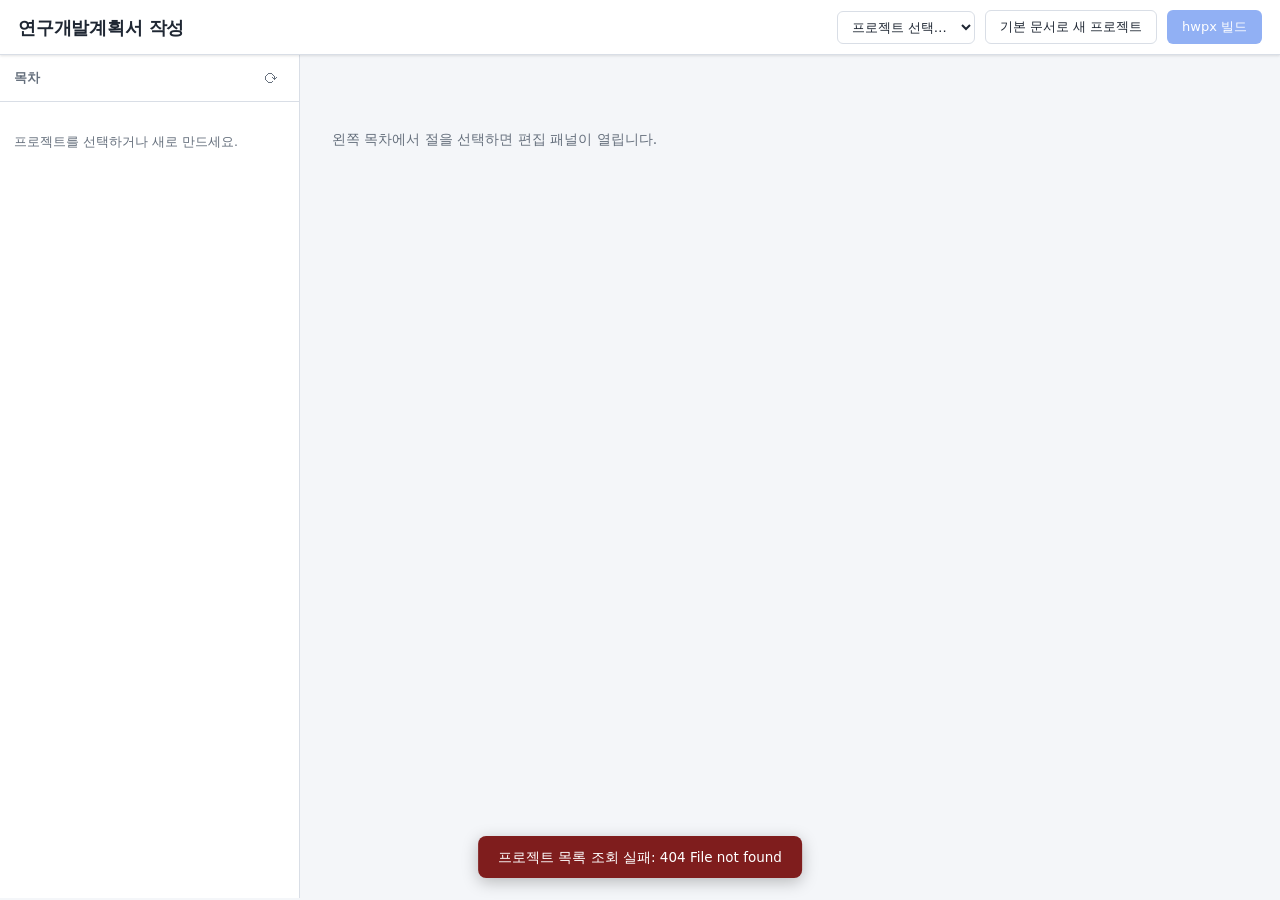
==== webapp/frontend/index.html @ be849ed9 "Add Excel-like table grid input for budget chapter (8장) → HWPX tables The 입력(input) tab now shows an" ====
<!DOCTYPE html>
<html lang="ko">
<head>
  <meta charset="utf-8" />
  <meta name="viewport" content="width=device-width, initial-scale=1" />
  <title>연구개발계획서 작성 웹서비스</title>
  <link rel="stylesheet" href="styles.css" />
</head>
<body>
  <!-- 상단바 -->
  <header class="topbar">
    <div class="topbar-left">
      <h1 class="app-title">연구개발계획서 작성</h1>
    </div>
    <div class="topbar-right">
      <select id="project-select" class="select" title="프로젝트 선택">
        <option value="">프로젝트 선택…</option>
      </select>
      <button id="btn-new-project" class="btn btn-secondary">기본 문서로 새 프로젝트</button>
      <button id="btn-build" class="btn btn-primary" disabled>hwpx 빌드</button>
      <span id="build-links" class="build-links hidden">
        <a id="link-download" class="link" href="#" target="_blank" rel="noopener">⬇ hwpx 다운로드</a>
        <a id="link-preview" class="link" href="#" target="_blank" rel="noopener">📄 PDF 미리보기</a>
      </span>
    </div>
  </header>

  <!-- 본문 2열 -->
  <main class="layout">
    <!-- 좌: 트리 -->
    <aside class="col-left" id="col-left">
      <div class="col-header">
        <span>목차</span>
        <button id="btn-tree-refresh" class="btn-icon" title="새로고침">⟳</button>
      </div>
      <nav id="tree" class="tree" aria-label="문서 목차">
        <p class="placeholder">프로젝트를 선택하거나 새로 만드세요.</p>
      </nav>
    </aside>

    <!-- 우: 편집 패널 -->
    <section class="col-right" id="col-right">
      <div id="node-empty" class="empty-state">
        <p>왼쪽 목차에서 절을 선택하면 편집 패널이 열립니다.</p>
      </div>

      <div id="node-view" class="node-view hidden">
        <div class="node-head">
          <div class="node-head-main">
            <h2 id="node-title" class="node-title"></h2>
            <span id="node-meta" class="node-meta"></span>
          </div>
          <button id="btn-reg-pdf" class="btn btn-secondary btn-reg"
                  title="이 절을 작성할 때 적용할 규정(서식 ※작성요령·골격·문체·공통원칙·체크리스트)을 PDF 로 엽니다. 부록에 원본 확인 경로가 있습니다.">
            📕 작성 규정 PDF
          </button>
        </div>

        <div id="guidelines-box" class="guidelines-box hidden">
          <div class="guidelines-title">※ 작성요령</div>
          <ul id="guidelines-list"></ul>
        </div>

        <!-- 탭 -->
        <div class="tabs" role="tablist">
          <button class="tab active" data-tab="template" role="tab">① 양식 템플릿</button>
          <button class="tab" data-tab="prompts" role="tab">② 작성 프롬프트</button>
          <button class="tab" data-tab="input" role="tab">③ 입력</button>
          <button class="tab" data-tab="convert" role="tab">④ 변환</button>
        </div>

        <!-- 1. 양식 템플릿 -->
        <div class="panel active" data-panel="template">
          <label class="field-label" for="template-text">양식 템플릿 (template.yaml)</label>
          <textarea id="template-text" class="mono" rows="14" spellcheck="false"
                    placeholder="번호/마커 규칙과 표 양식(YAML)"></textarea>
          <div class="row gap">
            <input id="template-desc" class="input grow" type="text"
                   placeholder="AI 양식 생성 설명 (예: 1., 1.1 번호식 + 표 헤더 ■)" />
            <button id="btn-template-generate" class="btn btn-secondary">AI로 양식 생성</button>
            <button id="btn-template-save" class="btn btn-primary">저장</button>
          </div>
        </div>

        <!-- 2. 작성 프롬프트 -->
        <div class="panel" data-panel="prompts">
          <div class="preset-bar">
            <span id="preset-origin" class="preset-origin"></span>
            <button id="btn-preset-load" class="btn btn-ghost"
                    title="참조 3개 사업계획서(rnd-write-*) 문체·구성으로 채웁니다">
              참조 문체 프리셋 불러오기
            </button>
          </div>
          <label class="field-label" for="prompt-style">문체 스타일 (style)</label>
          <textarea id="prompt-style" rows="6"
                    placeholder="개조식·정량표기 등 문체 지침"></textarea>
          <label class="field-label" for="prompt-structure">구성 (structure)</label>
          <textarea id="prompt-structure" rows="8"
                    placeholder="구성/전개 순서 지침"></textarea>
          <div class="row">
            <button id="btn-prompts-save" class="btn btn-primary">저장</button>
          </div>
        </div>

        <!-- 3. 입력 -->
        <div class="panel" data-panel="input">
          <!-- 표 중심 절(예 8장): 엑셀형 그리드 입력 → 최종 hwpx 표로 반영 -->
          <div id="tables-editor" class="tables-editor" hidden>
            <div class="tables-bar">
              <span class="tables-title">📊 표 입력 (엑셀형) — 저장 후 [hwpx 빌드] 하면 표로 반영됩니다</span>
              <span class="tables-actions">
                <button id="btn-tables-save" class="btn btn-primary">표 저장</button>
                <a id="btn-tables-xlsx" class="btn btn-secondary" href="#" download>엑셀 내려받기</a>
                <label class="btn btn-secondary" for="tables-xlsx-file" style="margin:0">엑셀 올리기
                  <input type="file" id="tables-xlsx-file" accept=".xlsx" hidden />
                </label>
              </span>
            </div>
            <div id="tables-grids" class="tables-grids"></div>
            <hr class="tables-sep" />
          </div>
          <label class="field-label" for="input-text">사용자 원문 입력</label>
          <textarea id="input-text" rows="14"
                    placeholder="변환할 원문을 입력하세요. 아래 채팅으로 AI에게 작성을 맡길 수도 있습니다."></textarea>
          <div class="row">
            <button id="btn-input-save" class="btn btn-primary">저장</button>
            <span class="hint">아래 채팅에서 지시하면 이 칸의 본문을 AI가 다시 씁니다.</span>
          </div>

          <!-- 작성 채팅 (Claude) -->
          <div class="chat-box">
            <div class="chat-head">
              <span>AI와 대화하며 작성</span>
              <button id="btn-chat-clear" class="btn-icon" title="대화 초기화">🗑</button>
            </div>
            <div id="chat-log" class="chat-log">
              <p class="placeholder">양식·작성요령·문체를 참고해 위 본문을 대신 써 드립니다. 재료나 수정 지시를 적어 보세요.</p>
            </div>
            <div class="chat-input-row">
              <textarea id="chat-input" rows="2"
                        placeholder="예) 우리 과제는 LCO2 탱크 단열재 국산화다. 1-1 개요를 이 양식대로 써줘. (Enter 전송 · Shift+Enter 줄바꿈)"></textarea>
              <button id="btn-chat-send" class="btn btn-primary">전송</button>
            </div>
            <label class="chat-apply">
              <input type="checkbox" id="chat-apply" checked />
              답변을 위 입력칸에 자동 반영·저장
            </label>
          </div>
        </div>

        <!-- 4. 변환 -->
        <div class="panel" data-panel="convert">
          <div class="row">
            <button id="btn-convert" class="btn btn-primary">변환 실행</button>
            <span class="hint">입력을 양식·문체로 변환해 YAML에 반영합니다.</span>
          </div>
          <div id="convert-result" class="convert-result">
            <p class="placeholder">아직 변환 결과가 없습니다.</p>
          </div>
        </div>
      </div>
    </section>
  </main>

  <!-- 토스트 -->
  <div id="toast" class="toast hidden"></div>

  <script src="app.js"></script>
</body>
</html>
---- webapp/frontend/styles.css ----
:root {
  --bg: #f4f6f9;
  --surface: #ffffff;
  --surface-2: #f0f3f7;
  --border: #d9dee6;
  --text: #1f2733;
  --text-muted: #66707d;
  --primary: #2563eb;
  --primary-hover: #1d4ed8;
  --primary-fg: #ffffff;
  --accent: #b45309;
  --chapter: #0f766e;
  --chapter-bg: #edf6f5;
  --chapter-bg-hover: #e0eeec;
  --guide-bg: #fff7e6;
  --guide-border: #f0c67a;
  --ok: #15803d;
  --err: #b91c1c;
  --shadow: 0 1px 3px rgba(0, 0, 0, .08), 0 1px 2px rgba(0, 0, 0, .04);
  --radius: 8px;
  --font: "Malgun Gothic", "맑은 고딕", "Segoe UI", system-ui, sans-serif;
  --mono: "Consolas", "D2Coding", "Courier New", monospace;
}

* { box-sizing: border-box; }

html, body {
  margin: 0;
  height: 100%;
  background: var(--bg);
  color: var(--text);
  font-family: var(--font);
  font-size: 14px;
  line-height: 1.5;
}

/* ---------- 상단바 ---------- */
.topbar {
  display: flex;
  align-items: center;
  justify-content: space-between;
  gap: 16px;
  padding: 10px 18px;
  background: var(--surface);
  border-bottom: 1px solid var(--border);
  box-shadow: var(--shadow);
  position: sticky;
  top: 0;
  z-index: 20;
  flex-wrap: wrap;
}
.app-title {
  margin: 0;
  font-size: 18px;
  font-weight: 700;
  letter-spacing: -.2px;
}
.topbar-right {
  display: flex;
  align-items: center;
  gap: 10px;
  flex-wrap: wrap;
}
.build-links { display: inline-flex; gap: 14px; align-items: center; }

/* ---------- 버튼 / 입력 ---------- */
.btn {
  font-family: inherit;
  font-size: 13px;
  padding: 7px 14px;
  border-radius: 6px;
  border: 1px solid transparent;
  cursor: pointer;
  white-space: nowrap;
  transition: background .12s, border-color .12s, opacity .12s;
}
.btn:disabled { opacity: .5; cursor: not-allowed; }
.btn-primary { background: var(--primary); color: var(--primary-fg); }
.btn-primary:not(:disabled):hover { background: var(--primary-hover); }
.btn-secondary {
  background: var(--surface);
  color: var(--text);
  border-color: var(--border);
}
.btn-secondary:not(:disabled):hover { background: var(--surface-2); }
.btn-icon {
  background: none;
  border: none;
  cursor: pointer;
  font-size: 16px;
  color: var(--text-muted);
  padding: 2px 6px;
  border-radius: 4px;
}
.btn-icon:hover { background: var(--surface-2); color: var(--text); }

.select, .input {
  font-family: inherit;
  font-size: 13px;
  padding: 7px 10px;
  border: 1px solid var(--border);
  border-radius: 6px;
  background: var(--surface);
  color: var(--text);
}
.input.grow { flex: 1 1 auto; min-width: 120px; }

.link {
  color: var(--primary);
  text-decoration: none;
  font-size: 13px;
  font-weight: 600;
}
.link:hover { text-decoration: underline; }

/* ---------- 레이아웃 2열 ---------- */
.layout {
  display: grid;
  grid-template-columns: 300px 1fr;
  gap: 0;
  height: calc(100vh - 57px);
  min-height: 0;
}
.col-left {
  background: var(--surface);
  border-right: 1px solid var(--border);
  overflow-y: auto;
  min-height: 0;
}
.col-right {
  overflow-y: auto;
  padding: 20px 24px;
  min-height: 0;
}

.col-header {
  display: flex;
  align-items: center;
  justify-content: space-between;
  padding: 12px 14px;
  font-weight: 700;
  font-size: 13px;
  color: var(--text-muted);
  border-bottom: 1px solid var(--border);
  position: sticky;
  top: 0;
  background: var(--surface);
  z-index: 1;
}

/* ---------- 트리 ---------- */
.tree { padding: 6px 0; }
.placeholder, .hint {
  color: var(--text-muted);
  font-size: 12.5px;
}
.placeholder { padding: 12px 14px; }
.hint { align-self: center; }

.tree-chapter { border-bottom: 1px solid var(--surface-2); }
.tree-chapter-head {
  display: flex;
  align-items: center;
  gap: 8px;
  padding: 8px 12px;
  cursor: pointer;
  font-weight: 600;
  user-select: none;
  /* 최상위(장) 메뉴는 하위 절과 색을 달리해 계층을 구분한다 */
  background: var(--chapter-bg);
  color: var(--chapter);
  border-left: 3px solid var(--chapter);
}
.tree-chapter-head:hover { background: var(--chapter-bg-hover); }
.tree-chapter-head .tree-num,
.tree-chapter-head .tree-caret { color: var(--chapter); }
.tree-caret {
  display: inline-block;
  width: 12px;
  transition: transform .15s;
  color: var(--text-muted);
  font-size: 11px;
}
.tree-chapter.collapsed .tree-caret { transform: rotate(-90deg); }
.tree-num {
  font-variant-numeric: tabular-nums;
  color: var(--primary);
  font-weight: 700;
  min-width: 26px;
}
.tree-children { display: block; }
.tree-chapter.collapsed .tree-children { display: none; }

.tree-leaf {
  display: flex;
  gap: 8px;
  padding: 7px 12px 7px 30px;
  cursor: pointer;
  font-size: 13px;
  border-left: 3px solid transparent;
}
.tree-leaf:hover { background: var(--surface-2); }
.tree-leaf.active {
  background: #e8f0fe;
  border-left-color: var(--primary);
  font-weight: 600;
}
.tree-leaf.chapter-leaf { padding-left: 12px; }
.tree-title-txt {
  overflow: hidden;
  text-overflow: ellipsis;
  white-space: nowrap;
}

/* ---------- 우측 노드 뷰 ---------- */
.empty-state, .node-view { max-width: 900px; }
.empty-state { color: var(--text-muted); padding: 40px 8px; }

.node-head {
  display: flex;
  align-items: flex-start;
  justify-content: space-between;
  gap: 12px;
  flex-wrap: wrap;
  margin-bottom: 12px;
}
.node-head-main {
  display: flex;
  align-items: baseline;
  gap: 12px;
  flex-wrap: wrap;
  min-width: 0;
}
.btn-reg { flex: none; white-space: nowrap; }
.node-title { margin: 0; font-size: 20px; font-weight: 700; }
.node-meta { color: var(--text-muted); font-size: 12.5px; }

.guidelines-box {
  background: var(--guide-bg);
  border: 1px solid var(--guide-border);
  border-radius: var(--radius);
  padding: 12px 14px;
  margin-bottom: 18px;
}
.guidelines-title {
  font-weight: 700;
  color: var(--accent);
  margin-bottom: 6px;
  font-size: 13px;
}
.guidelines-box ul { margin: 0; padding-left: 18px; }
.guidelines-box li { margin: 2px 0; font-size: 12.5px; }

/* ---------- 탭 / 패널 ---------- */
.tabs {
  display: flex;
  gap: 4px;
  border-bottom: 2px solid var(--border);
  margin-bottom: 16px;
  flex-wrap: wrap;
}
.tab {
  font-family: inherit;
  font-size: 13.5px;
  padding: 9px 14px;
  background: none;
  border: none;
  border-bottom: 2px solid transparent;
  margin-bottom: -2px;
  cursor: pointer;
  color: var(--text-muted);
  font-weight: 600;
}
.tab:hover { color: var(--text); }
.tab.active { color: var(--primary); border-bottom-color: var(--primary); }

.panel { display: none; }
.panel.active { display: block; }

.field-label {
  display: block;
  font-size: 12.5px;
  font-weight: 600;
  color: var(--text-muted);
  margin: 12px 0 6px;
}
.field-label:first-child { margin-top: 0; }

textarea {
  width: 100%;
  font-family: inherit;
  font-size: 13.5px;
  line-height: 1.55;
  padding: 10px 12px;
  border: 1px solid var(--border);
  border-radius: 6px;
  background: var(--surface);
  color: var(--text);
  resize: vertical;
}
textarea.mono { font-family: var(--mono); font-size: 13px; }
textarea:focus, .input:focus, .select:focus {
  outline: none;
  border-color: var(--primary);
  box-shadow: 0 0 0 2px rgba(37, 99, 235, .15);
}

.row { display: flex; gap: 10px; margin-top: 12px; align-items: center; flex-wrap: wrap; }

/* 참조 문체 프리셋 바 */
.preset-bar { display: flex; align-items: center; justify-content: space-between;
  gap: 10px; margin: 4px 0 12px; padding: 8px 10px; border: 1px solid var(--border, #e2e8f0);
  border-radius: 8px; background: var(--panel-2, #f8fafc); flex-wrap: wrap; }
.preset-origin { font-size: 12px; color: var(--muted, #64748b); }
.btn-ghost { background: transparent; border: 1px solid var(--accent, #2563eb);
  color: var(--accent, #2563eb); padding: 6px 12px; border-radius: 7px; cursor: pointer;
  font-size: 13px; }
.btn-ghost:hover { background: rgba(37,99,235,0.08); }
.row.gap { gap: 8px; }
.grow { flex: 1 1 auto; }

/* ---------- 작성 채팅 (입력 패널 하단) ---------- */
.chat-box {
  margin-top: 18px;
  border: 1px solid var(--border);
  border-radius: var(--radius);
  background: var(--surface);
  overflow: hidden;
}
.chat-head {
  display: flex;
  align-items: center;
  justify-content: space-between;
  padding: 8px 12px;
  font-size: 12.5px;
  font-weight: 700;
  color: var(--text-muted);
  background: var(--surface-2);
  border-bottom: 1px solid var(--border);
}
.chat-log {
  max-height: 340px;
  overflow-y: auto;
  padding: 10px 12px;
}
.chat-log .placeholder { padding: 6px 2px; }

.chat-msg {
  display: flex;
  gap: 8px;
  align-items: flex-start;
  margin-bottom: 10px;
}
.chat-role {
  flex: 0 0 auto;
  font-size: 11px;
  font-weight: 700;
  padding: 2px 7px;
  border-radius: 10px;
  margin-top: 2px;
}
.chat-user .chat-role { background: #e8f0fe; color: var(--primary); }
.chat-ai .chat-role { background: var(--chapter-bg); color: var(--chapter); }
.chat-text {
  white-space: pre-wrap;
  word-break: break-word;
  font-size: 13.5px;
  background: var(--surface-2);
  border-radius: 8px;
  padding: 7px 11px;
  flex: 1 1 auto;
}
.chat-user .chat-text { background: #eef4ff; }

.chat-input-row {
  display: flex;
  gap: 8px;
  align-items: flex-end;
  padding: 10px 12px;
  border-top: 1px solid var(--border);
}
.chat-input-row textarea { flex: 1 1 auto; }
.chat-apply {
  display: block;
  padding: 0 12px 10px;
  font-size: 12px;
  color: var(--text-muted);
}
.chat-apply input { vertical-align: -1px; margin-right: 4px; }

/* ---------- 변환 결과 ---------- */
.convert-result { margin-top: 16px; }
.diff-row {
  border: 1px solid var(--border);
  border-radius: 6px;
  margin-bottom: 10px;
  overflow: hidden;
  background: var(--surface);
}
.diff-path {
  font-family: var(--mono);
  font-size: 11.5px;
  color: var(--text-muted);
  background: var(--surface-2);
  padding: 4px 10px;
  border-bottom: 1px solid var(--border);
}
.diff-cols { display: grid; grid-template-columns: 1fr 1fr; }
.diff-cell { padding: 8px 12px; font-size: 13px; white-space: pre-wrap; word-break: break-word; }
.diff-before { color: var(--text-muted); border-right: 1px solid var(--border); }
.diff-after { color: var(--text); }
.diff-label {
  display: block;
  font-size: 10.5px;
  font-weight: 700;
  text-transform: uppercase;
  letter-spacing: .04em;
  margin-bottom: 3px;
}
.diff-before .diff-label { color: var(--err); }
.diff-after .diff-label { color: var(--ok); }
.diff-marker {
  font-family: var(--mono);
  color: var(--accent);
  font-weight: 700;
  margin-right: 4px;
}

/* ---------- 토스트 ---------- */
.toast {
  position: fixed;
  bottom: 22px;
  left: 50%;
  transform: translateX(-50%) translateY(10px);
  background: #1f2733;
  color: #fff;
  padding: 11px 20px;
  border-radius: 8px;
  font-size: 13.5px;
  box-shadow: 0 4px 16px rgba(0, 0, 0, .25);
  opacity: 0;
  transition: opacity .2s, transform .2s;
  z-index: 50;
  max-width: 90vw;
}
.toast.show { opacity: 1; transform: translateX(-50%) translateY(0); }
.toast.ok { background: #14532d; }
.toast.err { background: #7f1d1d; }

.hidden { display: none !important; }

/* ---------- 반응형 ---------- */
@media (max-width: 800px) {
  .layout {
    grid-template-columns: 1fr;
    height: auto;
  }
  .col-left {
    border-right: none;
    border-bottom: 1px solid var(--border);
    max-height: 40vh;
  }
  .col-right { padding: 16px; }
  .diff-cols { grid-template-columns: 1fr; }
  .diff-before { border-right: none; border-bottom: 1px solid var(--border); }
  .topbar { gap: 8px; }
  .app-title { font-size: 16px; }
}

/* ---------- 표(엑셀형 그리드) 입력 ---------- */
.tables-editor { margin-bottom: 6px; }
.tables-bar {
  display: flex; align-items: center; justify-content: space-between;
  gap: 10px; flex-wrap: wrap; margin-bottom: 8px;
}
.tables-title { font-size: 12.5px; font-weight: 600; color: var(--chapter); }
.tables-actions { display: inline-flex; gap: 8px; align-items: center; }
.tables-actions .btn { padding: 5px 11px; font-size: 12.5px; }
.tables-grids { display: flex; flex-direction: column; gap: 16px; }
.grid-cap { font-size: 12px; color: var(--text-muted); font-weight: 600; margin-bottom: -6px; }
.grid-scroll { overflow-x: auto; border: 1px solid var(--border); border-radius: 6px; }
table.xls-grid {
  border-collapse: collapse; font-size: 12.5px; min-width: 100%;
  background: var(--surface);
}
table.xls-grid td {
  border: 1px solid #d5dbe4; padding: 4px 7px; min-width: 64px;
  vertical-align: top; white-space: pre-wrap; line-height: 1.4;
}
table.xls-grid td:focus {
  outline: 2px solid var(--primary); outline-offset: -2px;
  background: #f0f6ff;
}
table.xls-grid td.hd { background: var(--chapter-bg); font-weight: 700; text-align: center; }
table.xls-grid td.empty { background: #fafbfc; }
.tables-sep { border: none; border-top: 1px dashed var(--border); margin: 16px 0 12px; }
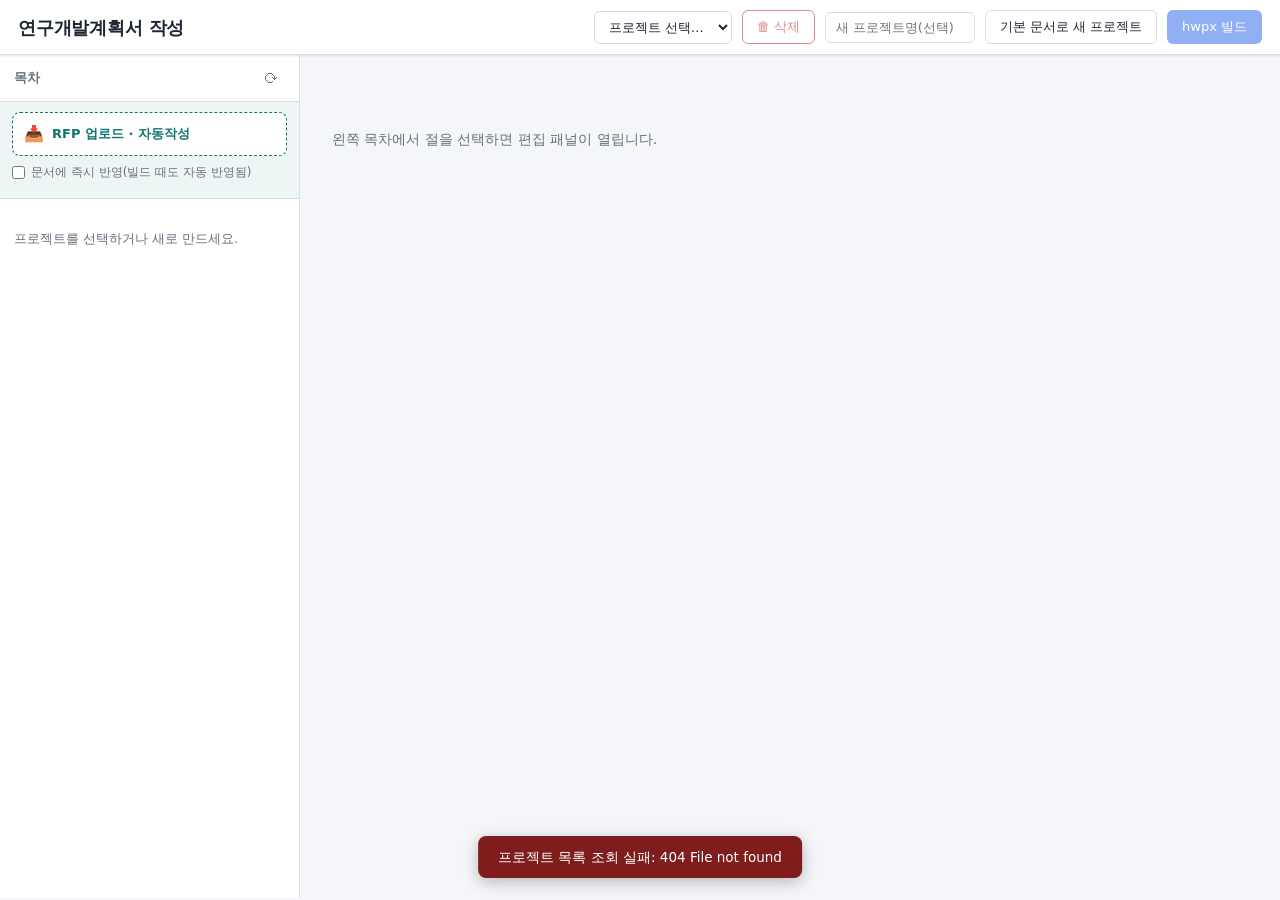
==== commit 91302d82: "Add RFP-driven autofill + HWPX formatting/table post-processing to webapp RFP 자동작성 - 좌측 RFP(.pdf/.hw" ====
--- a/webapp/frontend/index.html
+++ b/webapp/frontend/index.html
@@ -16,6 +16,9 @@
       <select id="project-select" class="select" title="프로젝트 선택">
         <option value="">프로젝트 선택…</option>
       </select>
+      <button id="btn-del-project" class="btn btn-danger" title="선택한 프로젝트와 관련 파일을 모두 삭제합니다" disabled>🗑 삭제</button>
+      <input id="project-name" class="input project-name" type="text" maxlength="60"
+             placeholder="새 프로젝트명(선택)" title="새 프로젝트 이름 — 비우면 문서명으로 저장됩니다" />
       <button id="btn-new-project" class="btn btn-secondary">기본 문서로 새 프로젝트</button>
       <button id="btn-build" class="btn btn-primary" disabled>hwpx 빌드</button>
       <span id="build-links" class="build-links hidden">
@@ -33,6 +36,22 @@
         <span>목차</span>
         <button id="btn-tree-refresh" class="btn-icon" title="새로고침">⟳</button>
       </div>
+
+      <!-- RFP 업로드 → 자동작성 -->
+      <div class="rfp-box">
+        <label class="rfp-btn" for="rfp-file"
+               title="RFP(공고·제안요청서) 한글/PDF 를 올리면 1.1·1.2·2.1·2.2·4.1·4.2·5.1·5.2·5.3·5.5 절을 읽고, 인터넷 조사(시장·기술·표준·정책 수치)를 반영해 자동 작성합니다">
+          <span class="rfp-ico">📥</span>
+          <span class="rfp-label">RFP 업로드 · 자동작성</span>
+          <input type="file" id="rfp-file" accept=".hwp,.hwpx,.pdf" hidden />
+        </label>
+        <label class="rfp-apply" title="체크하면 자동작성분을 문서(YAML)에 즉시 반영해 절별 ④ 변환 결과로도 볼 수 있습니다. 미체크여도 [hwpx 빌드] 시 입력한 절이 자동 반영됩니다.">
+          <input type="checkbox" id="rfp-apply" />
+          <span>문서에 즉시 반영(빌드 때도 자동 반영됨)</span>
+        </label>
+        <div id="rfp-status" class="rfp-status"></div>
+      </div>
+
       <nav id="tree" class="tree" aria-label="문서 목차">
         <p class="placeholder">프로젝트를 선택하거나 새로 만드세요.</p>
       </nav>
@@ -152,7 +171,8 @@
         <div class="panel" data-panel="convert">
           <div class="row">
             <button id="btn-convert" class="btn btn-primary">변환 실행</button>
-            <span class="hint">입력을 양식·문체로 변환해 YAML에 반영합니다.</span>
+            <button id="btn-convert-hwpx" class="btn btn-secondary" title="현재 YAML 상태(이 절 변환분 포함)를 HWPX 문서로 변환해 다운로드">⬇ HWPX 변환·다운로드</button>
+            <span class="hint">변환 실행은 YAML에 반영 · HWPX는 현재 YAML로 문서를 만들어 내려받습니다.</span>
           </div>
           <div id="convert-result" class="convert-result">
             <p class="placeholder">아직 변환 결과가 없습니다.</p>
--- a/webapp/frontend/styles.css
+++ b/webapp/frontend/styles.css
@@ -83,6 +83,12 @@
   border-color: var(--border);
 }
 .btn-secondary:not(:disabled):hover { background: var(--surface-2); }
+.btn-danger {
+  background: var(--surface);
+  color: var(--err);
+  border-color: var(--err);
+}
+.btn-danger:not(:disabled):hover { background: #fdecec; }
 .btn-icon {
   background: none;
   border: none;
@@ -104,6 +110,7 @@
   color: var(--text);
 }
 .input.grow { flex: 1 1 auto; min-width: 120px; }
+.input.project-name { width: 150px; }
 
 .link {
   color: var(--primary);
@@ -148,6 +155,55 @@
   z-index: 1;
 }
 
+/* ---------- RFP 업로드 → 자동작성 ---------- */
+.rfp-box {
+  padding: 10px 12px;
+  border-bottom: 1px solid var(--border);
+  background: var(--chapter-bg);
+  display: flex;
+  flex-direction: column;
+  gap: 7px;
+}
+.rfp-btn {
+  display: flex;
+  align-items: center;
+  gap: 8px;
+  padding: 9px 11px;
+  border: 1px dashed var(--chapter);
+  border-radius: var(--radius);
+  background: var(--surface);
+  color: var(--chapter);
+  font-weight: 700;
+  font-size: 13px;
+  cursor: pointer;
+  transition: background .12s, box-shadow .12s;
+}
+.rfp-btn:hover { background: var(--chapter-bg-hover); box-shadow: var(--shadow); }
+.rfp-btn.disabled { opacity: .55; cursor: progress; pointer-events: none; }
+.rfp-ico { font-size: 16px; }
+.rfp-label { flex: 1; }
+.rfp-apply {
+  display: flex;
+  align-items: center;
+  gap: 6px;
+  font-size: 12px;
+  color: var(--text-muted);
+  cursor: pointer;
+}
+.rfp-apply input { margin: 0; }
+.rfp-status {
+  font-size: 12px;
+  line-height: 1.45;
+  color: var(--text-muted);
+  word-break: break-word;
+}
+.rfp-status.hidden { display: none; }
+.rfp-status.busy { color: var(--accent); }
+.rfp-status.busy::before { content: "⏳ "; }
+.rfp-status.ok { color: var(--ok); }
+.rfp-status.warn { color: var(--accent); }
+.rfp-status.err { color: var(--err); }
+
 /* ---------- 트리 ---------- */
 .tree { padding: 6px 0; }
 .placeholder, .hint {
@@ -209,6 +265,21 @@
 .tree-title-txt {
   overflow: hidden;
   text-overflow: ellipsis;
+  white-space: nowrap;
+  flex: 1;
+}
+.tree-leaf.filled { background: var(--chapter-bg); }
+.tree-leaf.filled:hover { background: var(--chapter-bg-hover); }
+.tree-badge {
+  flex: none;
+  font-size: 10.5px;
+  font-weight: 700;
+  color: var(--chapter);
+  background: #fff;
+  border: 1px solid var(--chapter);
+  border-radius: 10px;
+  padding: 0 6px;
+  line-height: 16px;
   white-space: nowrap;
 }
 
@@ -494,3 +565,10 @@
 table.xls-grid td.hd { background: var(--chapter-bg); font-weight: 700; text-align: center; }
 table.xls-grid td.empty { background: #fafbfc; }
 .tables-sep { border: none; border-top: 1px dashed var(--border); margin: 16px 0 12px; }
+
+/* 그리드 툴바 / 수식 셀 */
+.grid-cap { display: flex; align-items: center; justify-content: space-between; gap: 10px; flex-wrap: wrap; }
+.grid-ops { display: inline-flex; gap: 5px; }
+.grid-op { padding: 3px 9px !important; font-size: 12px !important; }
+table.xls-grid td.has-formula { background: #f3f9f1; color: #15803d; font-weight: 600; }
+table.xls-grid td.has-formula::after { content: " ƒ"; font-size: 9px; color: #86b986; }
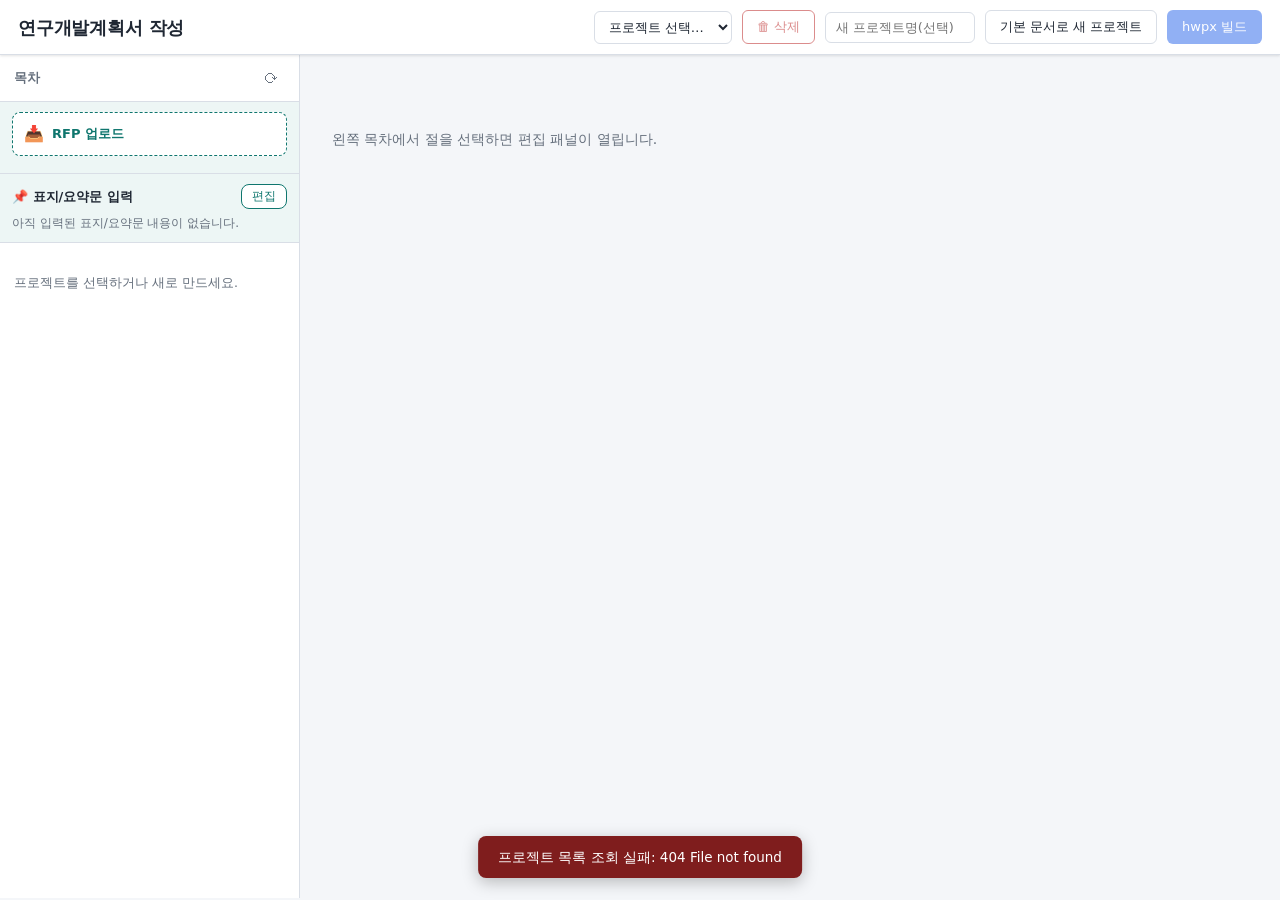
==== commit c0d3b65e: "webapp: 표지/요약문 입력 + 문서 표 자동채움(doc_fill), 8장 연구개발비 비목표 축적된 웹앱 작업 일습을 커밋한다. 핵심:  - 표지·요약문 구조화 입력(모달) +" ====
--- a/webapp/frontend/index.html
+++ b/webapp/frontend/index.html
@@ -4,7 +4,7 @@
   <meta charset="utf-8" />
   <meta name="viewport" content="width=device-width, initial-scale=1" />
   <title>연구개발계획서 작성 웹서비스</title>
-  <link rel="stylesheet" href="styles.css" />
+  <link rel="stylesheet" href="styles.css?v=20260810d" />
 </head>
 <body>
   <!-- 상단바 -->
@@ -37,19 +37,26 @@
         <button id="btn-tree-refresh" class="btn-icon" title="새로고침">⟳</button>
       </div>
 
-      <!-- RFP 업로드 → 자동작성 -->
+      <!-- RFP 업로드 -->
       <div class="rfp-box">
         <label class="rfp-btn" for="rfp-file"
-               title="RFP(공고·제안요청서) 한글/PDF 를 올리면 1.1·1.2·2.1·2.2·4.1·4.2·5.1·5.2·5.3·5.5 절을 읽고, 인터넷 조사(시장·기술·표준·정책 수치)를 반영해 자동 작성합니다">
+               title="RFP(공고·제안요청서) 한글/PDF 를 올리면 본문을 추출해, 각 절의 '작성 프롬프트' 아래에 참조용으로 표시합니다">
           <span class="rfp-ico">📥</span>
-          <span class="rfp-label">RFP 업로드 · 자동작성</span>
+          <span class="rfp-label">RFP 업로드</span>
           <input type="file" id="rfp-file" accept=".hwp,.hwpx,.pdf" hidden />
         </label>
-        <label class="rfp-apply" title="체크하면 자동작성분을 문서(YAML)에 즉시 반영해 절별 ④ 변환 결과로도 볼 수 있습니다. 미체크여도 [hwpx 빌드] 시 입력한 절이 자동 반영됩니다.">
-          <input type="checkbox" id="rfp-apply" />
-          <span>문서에 즉시 반영(빌드 때도 자동 반영됨)</span>
-        </label>
         <div id="rfp-status" class="rfp-status"></div>
+      </div>
+
+      <!-- 표지/요약문 입력 — 요약 + 별도 편집(모달) -->
+      <div class="overview-box">
+        <div class="overview-head">
+          <span class="overview-title" title="여기 입력한 내용은 빌드 시 문서의 사업계획서 표지·요약문 표에 자동으로 채워집니다(각 절 작성·변환에도 참고 반영)">📌 표지/요약문 입력</span>
+          <button id="btn-overview-open" class="btn-mini" type="button" title="표지·요약문 입력 페이지 열기">편집</button>
+        </div>
+        <div id="overview-summary" class="overview-summary"
+             title="참여기관·연차별 연구기간·정부출연금·표지·요약문">아직 입력된 표지/요약문 내용이 없습니다.</div>
+        <div id="overview-status" class="overview-status hidden"></div>
       </div>
 
       <nav id="tree" class="tree" aria-label="문서 목차">
@@ -110,14 +117,64 @@
               참조 문체 프리셋 불러오기
             </button>
           </div>
-          <label class="field-label" for="prompt-style">문체 스타일 (style)</label>
-          <textarea id="prompt-style" rows="6"
-                    placeholder="개조식·정량표기 등 문체 지침"></textarea>
+          <div class="style-group">
+            <div class="style-part-title">문체 스타일 (style) — 3개 원천</div>
+
+            <label class="field-label" for="prompt-style-doc">
+              ① 기존 한글파일에서 요구하는 것 (※작성요령, 읽기전용)
+            </label>
+            <textarea id="prompt-style-doc" class="style-src-doc" rows="5" readonly
+                      placeholder="원본 hwpx 의 ※작성요령이 여기에 표시됩니다."></textarea>
+
+            <label class="field-label" for="prompt-style-skill">
+              ② 스킬로 제공한 것 (rnd-write 작성 스킬 — _프롬프트 전 절 제공, 읽기전용)
+            </label>
+            <textarea id="prompt-style-skill" class="style-src-skill" rows="12" readonly
+                      placeholder="이 절의 작성 스킬(역할·목적·구성·문체 규칙)이 여기에 표시됩니다."></textarea>
+
+            <label class="field-label" for="prompt-style-extra">
+              ③ 추가로 작성 (직접 보완)
+            </label>
+            <textarea id="prompt-style-extra" rows="4"
+                      placeholder="위 ①②에 더해 이 절에만 적용할 문체 지침을 직접 적습니다."></textarea>
+          </div>
+
           <label class="field-label" for="prompt-structure">구성 (structure)</label>
           <textarea id="prompt-structure" rows="8"
                     placeholder="구성/전개 순서 지침"></textarea>
           <div class="row">
             <button id="btn-prompts-save" class="btn btn-primary">저장</button>
+          </div>
+
+          <!-- 이 절에 적용되는 작성 규정(법령·요령·지침) -->
+          <div id="reg-ref" class="reg-ref hidden">
+            <div class="reg-ref-head">
+              📕 이 절 관련 작성 규정 <span id="reg-ref-meta" class="reg-ref-meta"></span>
+            </div>
+            <div id="reg-ref-list" class="reg-ref-list"></div>
+            <div class="reg-ref-foot">
+              ※ AI 웹검증 결과이며 법적 자문이 아님 — 제출 전 최신 공고·RFP·협약과 대조 필요.
+              전체 근거·조문 전문은 상단 <b>📕 작성 규정 PDF</b> 참조.
+            </div>
+          </div>
+
+          <!-- 업로드한 RFP 본문(참조용, 읽기전용) -->
+          <div id="rfp-ref" class="rfp-ref hidden">
+            <div class="rfp-ref-head">
+              📎 RFP 내용 <span id="rfp-ref-meta" class="rfp-ref-meta"></span>
+            </div>
+            <textarea id="rfp-ref-text" class="mono" rows="14" readonly
+                      placeholder="좌측에서 RFP 를 업로드하면 이 절을 작성할 때 참고할 RFP 본문이 여기에 표시됩니다."></textarea>
+          </div>
+
+          <!-- 표지/요약문 입력(참조용, 읽기전용) -->
+          <div id="overview-ref" class="rfp-ref hidden">
+            <div class="rfp-ref-head">
+              📌 표지/요약문 입력 <span id="overview-ref-meta" class="rfp-ref-meta"></span>
+            </div>
+            <div id="overview-ref-focus" class="overview-ref-focus hidden"></div>
+            <textarea id="overview-ref-text" class="mono" rows="8" readonly
+                      placeholder="좌측 '표지/요약문 입력'에 적은 내용이 여기 표시되어 이 절 작성에 참고됩니다."></textarea>
           </div>
         </div>
 
@@ -182,9 +239,169 @@
     </section>
   </main>
 
+  <!-- 표지 · 요약문 입력 모달(별도 페이지) -->
+  <div id="overview-modal" class="modal-overlay hidden" aria-hidden="true">
+    <div class="modal-card" role="dialog" aria-modal="true" aria-labelledby="ovm-title">
+      <div class="modal-head">
+        <h2 id="ovm-title" class="modal-title">📌 표지 · 요약문 입력</h2>
+        <span class="modal-sub">여기 입력한 내용은 [빌드] 시 문서의 <b>사업계획서 표지</b>와 <b>요약문</b> 표에 자동으로 채워집니다 (각 절 작성·변환에도 참고로 반영)</span>
+        <button id="btn-overview-close" class="modal-x" type="button" title="닫기">×</button>
+      </div>
+
+      <div class="modal-body">
+        <div class="ovm-group-title">Ⅰ. 표지 입력</div>
+        <!-- 1) 참여기관 -->
+        <div class="ovm-section">
+          <div class="ov-label-row">
+            <span class="ovm-section-title">참여기관</span>
+            <button id="btn-inst-add" class="btn-mini2" type="button" title="참여기관 추가">+ 기관</button>
+          </div>
+          <div id="inst-list" class="ov-list"></div>
+        </div>
+
+        <!-- 2) 연차별 연구기간 -->
+        <div class="ovm-section">
+          <div class="ov-label-row">
+            <span class="ovm-section-title">연차별 연구기간</span>
+            <button id="btn-period-add" class="btn-mini2" type="button" title="연차 추가">+ 연차</button>
+          </div>
+          <div id="period-list" class="ov-list"></div>
+        </div>
+
+        <!-- 3) 정부출연금(참여기관 × 연차 자동 그리드) -->
+        <div class="ovm-section">
+          <div class="ov-label-row">
+            <span class="ovm-section-title">정부출연금 (단위: 천원)</span>
+            <button id="btn-budget-sync" class="btn-mini2" type="button"
+                    title="8.1 지원·부담계획 표를 현재 단계 수에 맞춰 자동 재구성하고 채웁니다(구조 변경, 수십 초 소요)">8.1 표 단계 반영</button>
+            <button id="btn-detail-sync" class="btn-mini2" type="button"
+                    title="8장 비목별 세부 사용계획 표를 참여기관 수만큼 복제하고 연구개발비 총액을 채웁니다(구조 변경, 수십 초 소요)">8장 세부표 기관수 반영</button>
+          </div>
+          <div class="ovm-hint-inline">참여기관·연차를 입력하면 자동 생성 · 표지 정부지원비 및 8.1 표에 반영</div>
+          <div id="fund-grid-wrap" class="fund-grid-wrap"></div>
+        </div>
+
+        <!-- 4) 사업계획서 표지 (공식 서식 전 항목) -->
+        <div class="ovm-section">
+          <div class="ov-label-row">
+            <span class="ovm-section-title">사업계획서 표지</span>
+            <span class="ovm-hint-inline">기관명·유형·연구책임자·기간·정부지원비는 위 입력에서 자동 반영</span>
+          </div>
+
+          <label class="ovm-sub-label">문서 구분 (선택 항목)</label>
+          <div class="ov-cover-grid">
+            <label class="ov-cover-f">과제 유형
+              <select id="cov-proj-type" class="ov-input">
+                <option value="">(선택)</option><option>일반형</option>
+                <option value="통합형">통합형(세부)</option><option value="병렬형">병렬형(세부)</option>
+              </select></label>
+            <label class="ov-cover-f">신청 구분
+              <select id="cov-doc-type" class="ov-input">
+                <option value="">(선택)</option><option>신청용</option>
+                <option>협약용</option><option value="차단계">차단계 제출용</option>
+              </select></label>
+            <label class="ov-cover-f">보안등급
+              <select id="cov-security" class="ov-input">
+                <option value="">(선택)</option><option>일반</option><option>보안</option>
+              </select></label>
+            <label class="ov-cover-f">선정방식
+              <select id="cov-selection" class="ov-input">
+                <option value="">(선택)</option><option>정책지정</option><option>지정공모</option>
+                <option>품목지정</option><option>자유공모</option>
+              </select></label>
+          </div>
+
+          <div class="ov-label-row">
+            <label class="ovm-sub-label">사업 정보</label>
+            <button id="btn-cover-rfp" class="btn-mini2" type="button"
+                    title="업로드된 RFP 원문에서 중앙행정기관·전문기관·세부/내역사업명·공고번호를 추출해 채웁니다">RFP에서 채우기</button>
+          </div>
+          <div class="ov-cover-grid">
+            <label class="ov-cover-f">중앙행정기관명<input id="cov-gov-dept" class="ov-input" placeholder="산업통상부(미입력 시 유지)" /></label>
+            <label class="ov-cover-f">전문기관명<input id="cov-agency" class="ov-input" placeholder="한국산업기술기획평가원(유지)" /></label>
+            <label class="ov-cover-f">세부사업명<input id="cov-sub-biz" class="ov-input" /></label>
+            <label class="ov-cover-f">내역사업명<input id="cov-detail-biz" class="ov-input" /></label>
+            <label class="ov-cover-f">공고번호<input id="cov-notice-no" class="ov-input" /></label>
+            <label class="ov-cover-f">총괄연구개발 과제번호<input id="cov-master-no" class="ov-input" /></label>
+            <label class="ov-cover-f">연구개발 과제번호<input id="cov-task-no" class="ov-input" /></label>
+          </div>
+
+          <label class="ovm-sub-label">연구개발과제명</label>
+          <div class="ov-cover-grid">
+            <label class="ov-cover-f">총괄과제명(국문)<input id="cov-master-title-ko" class="ov-input" /></label>
+            <label class="ov-cover-f">총괄과제명(영문)<input id="cov-master-title-en" class="ov-input" placeholder="국문 입력 시 자동 번역" /></label>
+            <label class="ov-cover-f">과제명(국문)<input id="cov-title-ko" class="ov-input" /></label>
+            <label class="ov-cover-f">과제명(영문)<input id="cov-title-en" class="ov-input" placeholder="국문 입력 시 자동 번역" /></label>
+          </div>
+
+          <div class="ov-label-row">
+            <label class="ovm-sub-label">기술분류 (소분류 명칭 · 비율)</label>
+            <button id="btn-cover-classify" class="btn-mini2" type="button"
+                    title="과제 목표·내용·RFP를 근거로 산업기술분류표·국가과학기술표준분류표의 소분류(1~3순위+비율)를 AI가 제안합니다">AI 분류 제안</button>
+          </div>
+          <div class="ov-class-grid">
+            <span class="ov-class-head">산업기술분류</span>
+            <input id="cov-ind-class1" class="ov-input" placeholder="1순위 명칭" />
+            <input id="cov-ind-pct1" class="ov-input ov-pct" placeholder="%" />
+            <input id="cov-ind-class2" class="ov-input" placeholder="2순위 명칭" />
+            <input id="cov-ind-pct2" class="ov-input ov-pct" placeholder="%" />
+            <input id="cov-ind-class3" class="ov-input" placeholder="3순위 명칭" />
+            <input id="cov-ind-pct3" class="ov-input ov-pct" placeholder="%" />
+            <span class="ov-class-head">국가과학기술분류</span>
+            <input id="cov-nat-class1" class="ov-input" placeholder="1순위 명칭" />
+            <input id="cov-nat-pct1" class="ov-input ov-pct" placeholder="%" />
+            <input id="cov-nat-class2" class="ov-input" placeholder="2순위 명칭" />
+            <input id="cov-nat-pct2" class="ov-input ov-pct" placeholder="%" />
+            <input id="cov-nat-class3" class="ov-input" placeholder="3순위 명칭" />
+            <input id="cov-nat-pct3" class="ov-input ov-pct" placeholder="%" />
+          </div>
+
+          <label class="ovm-sub-label">주관기관 문서정보</label>
+          <div class="ov-cover-grid">
+            <label class="ov-cover-f">사업자등록번호<input id="cov-biz-no" class="ov-input" /></label>
+            <label class="ov-cover-f">법인등록번호<input id="cov-corp-no" class="ov-input" /></label>
+            <label class="ov-cover-f ov-cover-wide">주관기관 주소<input id="cov-address" class="ov-input" /></label>
+          </div>
+
+          <label class="ovm-sub-label">연구개발과제 실무책임자</label>
+          <div class="ov-cover-grid">
+            <label class="ov-cover-f">성명<input id="cov-pm-name" class="ov-input" /></label>
+            <label class="ov-cover-f">직위<input id="cov-pm-title" class="ov-input" /></label>
+            <label class="ov-cover-f">직장전화<input id="cov-pm-tel" class="ov-input" /></label>
+            <label class="ov-cover-f">휴대전화<input id="cov-pm-mobile" class="ov-input" /></label>
+            <label class="ov-cover-f">전자우편<input id="cov-pm-email" class="ov-input" /></label>
+            <label class="ov-cover-f">국가연구자번호<input id="cov-pm-researcher" class="ov-input" /></label>
+          </div>
+        </div>
+
+        <div class="ovm-group-title">Ⅱ. 요약문 입력 · 연구개발 목표 및 내용</div>
+        <!-- 요약문 · 연구개발 목표 및 내용 -->
+        <div class="ovm-section">
+          <div class="ov-label-row">
+            <span class="ovm-section-title">연구개발 목표 및 내용</span>
+            <button id="btn-summary-suggest" class="btn-mini2" type="button"
+                    title="과제명·RFP를 근거로 최종목표·연차별 목표·개발내용을 AI가 먼저 제안합니다(빈 칸만, 수정 가능)">AI 제안</button>
+          </div>
+          <div class="ovm-hint-inline">연차는 위 '연차별 연구기간'에 따라 자동 구성 · 제안 후 자유 수정</div>
+          <label class="ovm-sub-label" for="sum-goal-final">최종목표</label>
+          <textarea id="sum-goal-final" class="ov-input" rows="2" spellcheck="false"
+                    placeholder="예: 운송·설치비 10% 절감형 석션자켓 하부구조물 개발"></textarea>
+          <div id="summary-year-list" class="ov-list"></div>
+        </div>
+      </div>
+
+      <div class="modal-foot">
+        <span id="overview-modal-status" class="overview-status"></span>
+        <span class="modal-foot-spacer"></span>
+        <button id="btn-overview-cancel" class="btn btn-secondary" type="button">닫기</button>
+        <button id="btn-overview-save" class="btn btn-primary" type="button" title="저장(모든 절 작성에 반영)">저장</button>
+      </div>
+    </div>
+  </div>
+
   <!-- 토스트 -->
   <div id="toast" class="toast hidden"></div>
 
-  <script src="app.js"></script>
+  <script src="app.js?v=20260811n"></script>
 </body>
 </html>
--- a/webapp/frontend/styles.css
+++ b/webapp/frontend/styles.css
@@ -182,15 +182,70 @@
 .rfp-btn.disabled { opacity: .55; cursor: progress; pointer-events: none; }
 .rfp-ico { font-size: 16px; }
 .rfp-label { flex: 1; }
-.rfp-apply {
-  display: flex;
-  align-items: center;
-  gap: 6px;
-  font-size: 12px;
-  color: var(--text-muted);
-  cursor: pointer;
-}
-.rfp-apply input { margin: 0; }
+/* 문체 스타일 3원천 그룹 */
+.style-group {
+  border: 1px solid var(--border, #d0d7de);
+  border-radius: 8px;
+  padding: 12px;
+  margin-bottom: 14px;
+}
+.style-part-title {
+  font-size: 13px;
+  font-weight: 700;
+  color: var(--text);
+  margin-bottom: 8px;
+}
+#prompt-style-doc,
+#prompt-style-skill {
+  background: var(--chapter-bg, #f6f8fa);
+  color: var(--text-muted);
+}
+
+/* 이 절 관련 작성 규정 */
+.reg-ref { margin-top: 16px; }
+.reg-ref.hidden { display: none; }
+.reg-ref-head { font-size: 13px; font-weight: 600; color: var(--text); margin-bottom: 8px; }
+.reg-ref-meta { font-weight: 400; font-size: 12px; color: var(--text-muted); }
+.reg-ref-list { display: flex; flex-direction: column; gap: 8px; }
+.reg-item {
+  border: 1px solid var(--border, #d0d7de);
+  border-left: 3px solid #b23b3b;
+  border-radius: 6px;
+  padding: 8px 10px;
+  background: var(--chapter-bg, #f6f8fa);
+}
+.reg-item-title { font-size: 12.5px; font-weight: 600; color: var(--text); }
+.reg-item-art { font-size: 12px; color: var(--text); margin-top: 1px; }
+.reg-item-auth { font-size: 11.5px; color: var(--text-muted); margin-top: 1px; }
+.reg-item-req { font-size: 12px; color: var(--text); margin-top: 4px; line-height: 1.5; }
+.reg-item-foot { margin-top: 5px; display: flex; gap: 12px; align-items: center; }
+.reg-item-src { font-size: 11.5px; color: #2E6FB7; }
+.reg-item-eff { font-size: 11px; color: var(--text-muted); }
+.reg-ref-foot { font-size: 11px; color: var(--text-muted); margin-top: 8px; line-height: 1.5; }
+
+/* 작성 프롬프트 아래 RFP 본문(참조용) */
+.rfp-ref { margin-top: 16px; }
+.rfp-ref.hidden { display: none; }
+.rfp-ref-head {
+  font-size: 13px;
+  font-weight: 600;
+  color: var(--text);
+  margin-bottom: 6px;
+}
+.rfp-ref-meta {
+  font-weight: 400;
+  font-size: 12px;
+  color: var(--text-muted);
+}
+#rfp-ref-text,
+#overview-ref-text {
+  width: 100%;
+  font-size: 12px;
+  line-height: 1.5;
+  background: var(--chapter-bg, #f6f8fa);
+  color: var(--text);
+  resize: vertical;
+}
 .rfp-status {
   font-size: 12px;
   line-height: 1.45;
@@ -203,6 +258,357 @@
 .rfp-status.ok { color: var(--ok); }
 .rfp-status.warn { color: var(--accent); }
 .rfp-status.err { color: var(--err); }
+
+/* ---------- 제반사항 입력(RFP 업로드 아래) ---------- */
+.overview-box {
+  padding: 10px 12px;
+  border-bottom: 1px solid var(--border);
+  background: var(--chapter-bg);
+  display: flex;
+  flex-direction: column;
+  gap: 6px;
+}
+.overview-head {
+  display: flex;
+  align-items: center;
+  justify-content: space-between;
+  gap: 8px;
+}
+.overview-title {
+  font-size: 13px;
+  font-weight: 600;
+  color: var(--text);
+}
+.btn-mini {
+  font-size: 12px;
+  padding: 3px 10px;
+  border: 1px solid var(--chapter);
+  border-radius: var(--radius);
+  background: var(--panel, #fff);
+  color: var(--chapter);
+  cursor: pointer;
+}
+.btn-mini:hover { background: var(--chapter-bg-hover); }
+.overview-input {
+  width: 100%;
+  font-size: 12px;
+  line-height: 1.5;
+  padding: 7px 8px;
+  border: 1px solid var(--border);
+  border-radius: var(--radius);
+  background: var(--panel, #fff);
+  color: var(--text);
+  resize: vertical;
+}
+.overview-input::placeholder { color: var(--text-muted); font-size: 11.5px; }
+.overview-status {
+  font-size: 12px;
+  line-height: 1.4;
+  color: var(--text-muted);
+  word-break: break-word;
+}
+.overview-status.hidden { display: none; }
+.overview-status.busy { color: var(--accent); }
+.overview-status.busy::before { content: "⏳ "; }
+.overview-status.ok { color: var(--ok); }
+.overview-status.err { color: var(--err); }
+
+/* 제반사항 구조화 폼 */
+.ov-field { display: flex; flex-direction: column; gap: 4px; }
+.ov-field.ov-inline { flex-direction: row; align-items: center; gap: 6px; }
+.ov-label { font-size: 12px; font-weight: 600; color: var(--text); }
+.ov-inline .ov-label { flex: 0 0 auto; }
+.ov-label-row { display: flex; align-items: center; justify-content: space-between; }
+.ov-list { display: flex; flex-direction: column; gap: 6px; }
+.ov-card {
+  border: 1px solid var(--border);
+  border-radius: var(--radius);
+  padding: 6px;
+  background: var(--panel, #fff);
+  display: flex;
+  flex-direction: column;
+  gap: 4px;
+}
+.ov-card-row { display: flex; gap: 4px; align-items: center; }
+.ov-card-row select {
+  flex: 1 1 auto;
+  min-width: 0;
+  font-size: 12px;
+  padding: 3px 2px;
+  border: 1px solid var(--border);
+  border-radius: 4px;
+  background: var(--panel, #fff);
+  color: var(--text);
+}
+.ov-input {
+  width: 100%;
+  font-size: 12px;
+  padding: 4px 6px;
+  border: 1px solid var(--border);
+  border-radius: 4px;
+  background: var(--panel, #fff);
+  color: var(--text);
+  box-sizing: border-box;
+}
+/* 참여기관 카드 책임자 정보(표지 연구책임자/공동기관 책임자로 연결) */
+.ov-inst-lead {
+  display: grid;
+  grid-template-columns: 1fr 1fr;
+  gap: 4px;
+  margin-top: 2px;
+  padding-top: 5px;
+  border-top: 1px dashed var(--border);
+}
+.ov-inst-lead-cap {
+  grid-column: 1 / -1;
+  font-size: 11px;
+  font-weight: 600;
+  color: var(--text-muted);
+}
+textarea.ov-input { resize: vertical; line-height: 1.45; }
+.ov-inline .ov-input { flex: 1 1 auto; width: auto; }
+.ov-narrow { flex: 0 0 auto; }
+/* 사이드바 제반사항 요약줄 */
+.overview-summary {
+  font-size: 12px;
+  line-height: 1.45;
+  color: var(--text-muted);
+  word-break: break-word;
+}
+.overview-summary.filled { color: var(--text); }
+/* 연차별 연구기간 행 */
+.ov-prow { display: flex; gap: 4px; align-items: center; }
+.ov-prow .ov-period-range { flex: 1 1 auto; min-width: 0; }
+.ov-narrow2 { flex: 0 0 auto; width: 74px; }
+.ov-narrow3 { flex: 0 0 auto; width: 46px; }
+.ov-del {
+  flex: 0 0 auto;
+  width: 22px;
+  height: 22px;
+  line-height: 1;
+  padding: 0;
+  border: 1px solid var(--border);
+  border-radius: 4px;
+  background: var(--panel, #fff);
+  color: var(--text-muted);
+  cursor: pointer;
+  font-size: 14px;
+}
+.ov-del:hover { color: var(--err); border-color: var(--err); }
+.btn-mini2 {
+  font-size: 11px;
+  padding: 2px 7px;
+  border: 1px solid var(--chapter);
+  border-radius: 4px;
+  background: var(--panel, #fff);
+  color: var(--chapter);
+  cursor: pointer;
+}
+.btn-mini2:hover { background: var(--chapter-bg-hover); }
+
+/* ② 패널 제반사항 미러: 이 절 반영 항목 안내 */
+.overview-ref-focus {
+  font-size: 11.5px;
+  line-height: 1.45;
+  color: var(--chapter, #6b4b16);
+  background: var(--chapter-bg, #fff8ec);
+  border: 1px solid var(--border);
+  border-radius: var(--radius);
+  padding: 5px 8px;
+  margin-bottom: 6px;
+}
+.overview-ref-focus.hidden { display: none; }
+
+/* ---------- 제반사항 입력 모달(별도 페이지) ---------- */
+body.modal-open { overflow: hidden; }
+.modal-overlay {
+  position: fixed;
+  inset: 0;
+  z-index: 100;
+  background: rgba(15, 23, 42, 0.45);
+  display: flex;
+  align-items: flex-start;
+  justify-content: center;
+  padding: 4vh 16px;
+  overflow-y: auto;
+}
+.modal-overlay.hidden { display: none; }
+.modal-card {
+  width: 100%;
+  max-width: 760px;
+  background: var(--panel, #fff);
+  border: 1px solid var(--border);
+  border-radius: 10px;
+  box-shadow: 0 12px 40px rgba(0, 0, 0, 0.28);
+  display: flex;
+  flex-direction: column;
+  max-height: 92vh;
+}
+.modal-head {
+  position: relative;
+  padding: 14px 44px 10px 18px;
+  border-bottom: 1px solid var(--border);
+}
+.modal-title { margin: 0; font-size: 16px; font-weight: 700; color: var(--text); }
+.modal-sub {
+  display: block;
+  margin-top: 3px;
+  font-size: 11.5px;
+  line-height: 1.45;
+  color: var(--text-muted);
+}
+.modal-x {
+  position: absolute;
+  top: 10px;
+  right: 12px;
+  width: 28px;
+  height: 28px;
+  border: 1px solid var(--border);
+  border-radius: 6px;
+  background: var(--panel, #fff);
+  color: var(--text-muted);
+  font-size: 18px;
+  line-height: 1;
+  cursor: pointer;
+}
+.modal-x:hover { color: var(--err); border-color: var(--err); }
+.modal-body {
+  padding: 14px 18px;
+  overflow-y: auto;
+  display: flex;
+  flex-direction: column;
+  gap: 16px;
+}
+.modal-foot {
+  display: flex;
+  align-items: center;
+  gap: 8px;
+  padding: 10px 18px;
+  border-top: 1px solid var(--border);
+  background: var(--chapter-bg);
+}
+.modal-foot-spacer { flex: 1 1 auto; }
+.ovm-group-title {
+  font-size: 14px;
+  font-weight: 700;
+  color: var(--chapter, #6b4b16);
+  padding: 6px 0 2px;
+  border-bottom: 2px solid var(--chapter, #6b4b16);
+  margin-top: 4px;
+}
+.ovm-group-title:first-child { margin-top: 0; }
+.ovm-section { display: flex; flex-direction: column; gap: 6px; }
+.ovm-section-title { font-size: 13px; font-weight: 600; color: var(--text); }
+.ovm-hint-inline { font-size: 11px; color: var(--text-muted); }
+
+/* 정부출연금 매트릭스 그리드 */
+.fund-grid-wrap { overflow-x: auto; }
+.fund-grid-empty {
+  font-size: 12px;
+  color: var(--text-muted);
+  padding: 10px;
+  border: 1px dashed var(--border);
+  border-radius: var(--radius);
+  text-align: center;
+}
+.fund-grid {
+  border-collapse: collapse;
+  width: 100%;
+  font-size: 12px;
+}
+.fund-grid th,
+.fund-grid td {
+  border: 1px solid var(--border);
+  padding: 4px 6px;
+  text-align: center;
+  white-space: nowrap;
+}
+.fund-grid thead th,
+.fund-grid .fg-orgh {
+  background: var(--chapter-bg);
+  font-weight: 600;
+  color: var(--text);
+}
+.fund-grid .fg-corner { text-align: left; }
+.fund-grid .fg-orgh { text-align: left; }
+.fund-grid .fg-cell {
+  width: 88px;
+  border: none;
+  background: transparent;
+  text-align: right;
+  font-size: 12px;
+  padding: 2px 4px;
+  color: var(--text);
+}
+.fund-grid .fg-cell:focus { outline: 1px solid var(--accent); border-radius: 3px; }
+.fund-grid .fg-rowtot,
+.fund-grid .fg-coltot,
+.fund-grid .fg-grandtot {
+  text-align: right;
+  font-weight: 600;
+  color: var(--text);
+  background: var(--chapter-bg);
+}
+.fund-grid .fg-totrow th,
+.fund-grid .fg-totrow td { background: var(--chapter-bg); }
+
+/* 표지 필드 그리드 */
+.ov-cover-grid {
+  display: grid;
+  grid-template-columns: 1fr 1fr;
+  gap: 8px 12px;
+}
+.ov-cover-f {
+  display: flex;
+  flex-direction: column;
+  gap: 3px;
+  font-size: 12px;
+  font-weight: 600;
+  color: var(--text);
+}
+.ov-cover-f input,
+.ov-cover-f select { font-weight: 400; }
+.ov-cover-wide { grid-column: 1 / -1; }
+select.ov-input { height: 27px; }
+/* 기술분류(소분류 명칭 + 비율) */
+.ov-class-grid {
+  display: grid;
+  grid-template-columns: 1fr 52px 1fr 52px 1fr 52px;
+  gap: 4px;
+  align-items: center;
+}
+.ov-class-head {
+  grid-column: 1 / -1;
+  font-size: 11px;
+  font-weight: 600;
+  color: var(--text-muted);
+  margin-top: 2px;
+}
+.ov-class-grid .ov-pct { text-align: center; }
+
+/* 요약문 연차별 목표·개발내용 */
+.ovm-sub-label {
+  font-size: 12px;
+  font-weight: 600;
+  color: var(--text);
+}
+.ov-sumrow {
+  display: grid;
+  grid-template-columns: 76px 1fr 1fr;
+  gap: 6px;
+  align-items: start;
+  border: 1px solid var(--border);
+  border-radius: var(--radius);
+  padding: 6px;
+  background: var(--panel, #fff);
+}
+.ov-sumrow-head {
+  font-size: 12px;
+  font-weight: 600;
+  color: var(--chapter, #6b4b16);
+  padding-top: 4px;
+}
+.ov-sumrow textarea { resize: vertical; }
 
 /* ---------- 트리 ---------- */
 .tree { padding: 6px 0; }
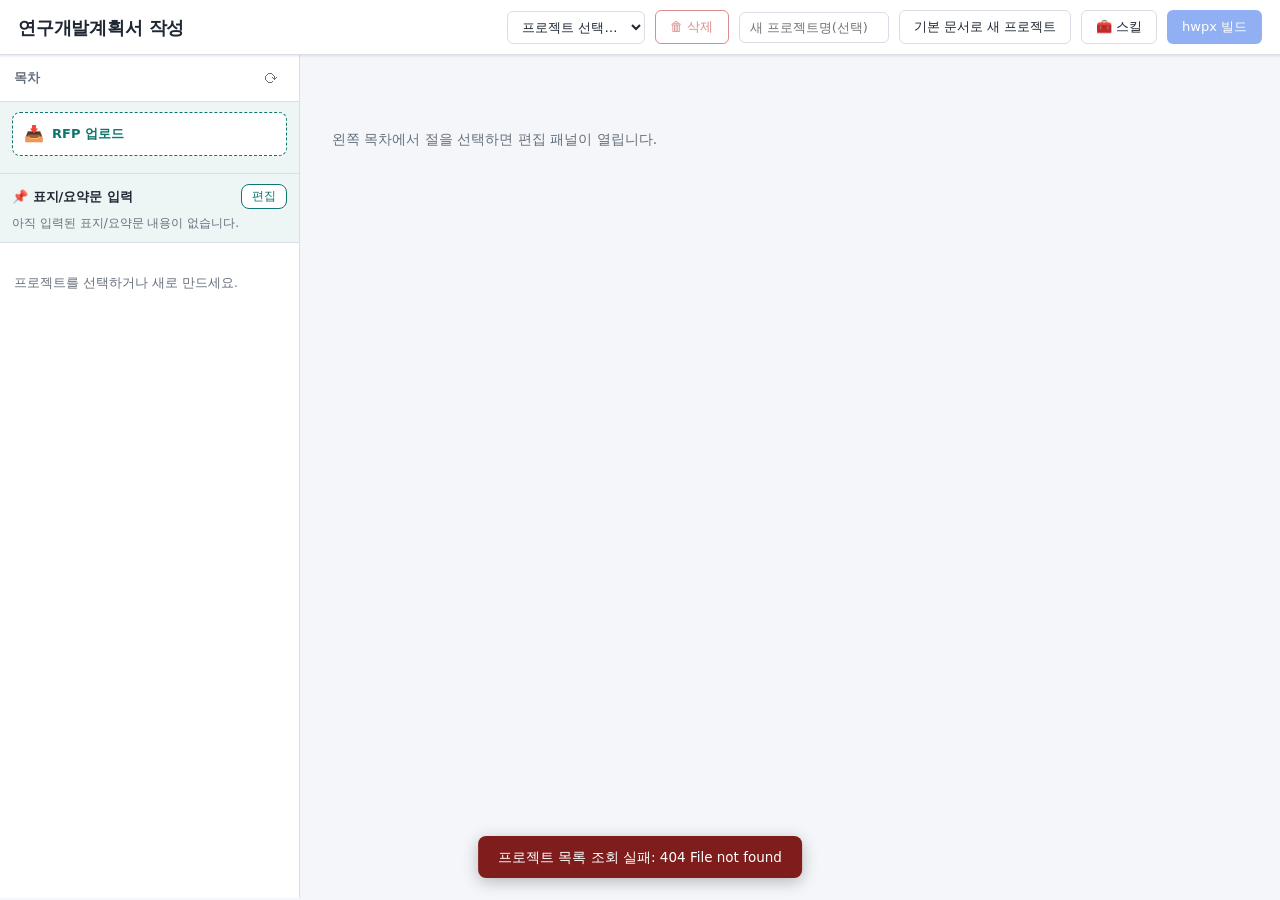
==== commit b7d30e23: "webapp: 스킬 보관함 — 대화창 질문에 관련 스킬 자동 적용 자주 쓰는 작성 규칙·노하우를 '스킬'로 저장해 두면, 절 작성 채팅에서 질문과 관련된 스킬을 골라 시스템 프롬프" ====
--- a/webapp/frontend/index.html
+++ b/webapp/frontend/index.html
@@ -4,7 +4,7 @@
   <meta charset="utf-8" />
   <meta name="viewport" content="width=device-width, initial-scale=1" />
   <title>연구개발계획서 작성 웹서비스</title>
-  <link rel="stylesheet" href="styles.css?v=20260810d" />
+  <link rel="stylesheet" href="styles.css?v=20260813a" />
 </head>
 <body>
   <!-- 상단바 -->
@@ -20,6 +20,8 @@
       <input id="project-name" class="input project-name" type="text" maxlength="60"
              placeholder="새 프로젝트명(선택)" title="새 프로젝트 이름 — 비우면 문서명으로 저장됩니다" />
       <button id="btn-new-project" class="btn btn-secondary">기본 문서로 새 프로젝트</button>
+      <button id="btn-skills-open" class="btn btn-secondary"
+              title="작성 노하우·규칙을 '스킬'로 저장해 두면, 대화창 질문과 관련된 스킬이 자동으로 적용됩니다">🧰 스킬</button>
       <button id="btn-build" class="btn btn-primary" disabled>hwpx 빌드</button>
       <span id="build-links" class="build-links hidden">
         <a id="link-download" class="link" href="#" target="_blank" rel="noopener">⬇ hwpx 다운로드</a>
@@ -195,32 +197,43 @@
             <div id="tables-grids" class="tables-grids"></div>
             <hr class="tables-sep" />
           </div>
-          <label class="field-label" for="input-text">사용자 원문 입력</label>
-          <textarea id="input-text" rows="14"
-                    placeholder="변환할 원문을 입력하세요. 아래 채팅으로 AI에게 작성을 맡길 수도 있습니다."></textarea>
-          <div class="row">
-            <button id="btn-input-save" class="btn btn-primary">저장</button>
-            <span class="hint">아래 채팅에서 지시하면 이 칸의 본문을 AI가 다시 씁니다.</span>
-          </div>
-
-          <!-- 작성 채팅 (Claude) -->
-          <div class="chat-box">
-            <div class="chat-head">
-              <span>AI와 대화하며 작성</span>
-              <button id="btn-chat-clear" class="btn-icon" title="대화 초기화">🗑</button>
-            </div>
-            <div id="chat-log" class="chat-log">
-              <p class="placeholder">양식·작성요령·문체를 참고해 위 본문을 대신 써 드립니다. 재료나 수정 지시를 적어 보세요.</p>
-            </div>
-            <div class="chat-input-row">
-              <textarea id="chat-input" rows="2"
-                        placeholder="예) 우리 과제는 LCO2 탱크 단열재 국산화다. 1-1 개요를 이 양식대로 써줘. (Enter 전송 · Shift+Enter 줄바꿈)"></textarea>
-              <button id="btn-chat-send" class="btn btn-primary">전송</button>
-            </div>
-            <label class="chat-apply">
-              <input type="checkbox" id="chat-apply" checked />
-              답변을 위 입력칸에 자동 반영·저장
-            </label>
+          <!-- 좌: 내용(원문 입력) · 우: AI 대화 작성 -->
+          <div class="input-split">
+            <div class="input-col-main">
+              <label class="field-label" for="input-text">사용자 원문 입력</label>
+              <textarea id="input-text" rows="14"
+                        placeholder="변환할 원문을 입력하세요. 오른쪽 채팅으로 AI에게 작성을 맡길 수도 있습니다."></textarea>
+              <div class="row">
+                <button id="btn-input-save" class="btn btn-primary">저장</button>
+                <span class="hint">오른쪽 채팅에서 지시하면 이 칸의 본문을 AI가 다시 씁니다.</span>
+              </div>
+            </div>
+
+            <!-- 작성 채팅 (Claude) -->
+            <div class="input-col-chat">
+              <div class="chat-box">
+                <div class="chat-head">
+                  <span>AI와 대화하며 작성</span>
+                  <label class="chat-skills-toggle" title="질문과 관련된 저장 스킬을 자동으로 프롬프트에 붙입니다">
+                    <input type="checkbox" id="chat-use-skills" checked /> 🧰 스킬 자동적용
+                  </label>
+                  <button id="btn-chat-clear" class="btn-icon" title="대화 초기화">🗑</button>
+                </div>
+                <div id="chat-skill-hint" class="chat-skill-hint hidden"></div>
+                <div id="chat-log" class="chat-log">
+                  <p class="placeholder">양식·작성요령·문체를 참고해 왼쪽 본문을 대신 써 드립니다. 재료나 수정 지시를 적어 보세요.</p>
+                </div>
+                <div class="chat-input-row">
+                  <textarea id="chat-input" rows="2"
+                            placeholder="예) 우리 과제는 LCO2 탱크 단열재 국산화다. 1-1 개요를 이 양식대로 써줘. (Enter 전송 · Shift+Enter 줄바꿈)"></textarea>
+                  <button id="btn-chat-send" class="btn btn-primary">전송</button>
+                </div>
+                <label class="chat-apply">
+                  <input type="checkbox" id="chat-apply" checked />
+                  답변을 왼쪽 입력칸에 자동 반영·저장
+                </label>
+              </div>
+            </div>
           </div>
         </div>
 
@@ -276,6 +289,8 @@
                     title="8.1 지원·부담계획 표를 현재 단계 수에 맞춰 자동 재구성하고 채웁니다(구조 변경, 수십 초 소요)">8.1 표 단계 반영</button>
             <button id="btn-detail-sync" class="btn-mini2" type="button"
                     title="8장 비목별 세부 사용계획 표를 참여기관 수만큼 복제하고 연구개발비 총액을 채웁니다(구조 변경, 수십 초 소요)">8장 세부표 기관수 반영</button>
+            <button id="btn-usage-sync" class="btn-mini2" type="button"
+                    title="8.2 비목별 사용계획 총괄표(표1)를 참여기관 수만큼 복제·정리하고, 각 총괄표에 기관별 연차별 연구개발비 총액을 채웁니다(구조 변경, 수십 초 소요). 하위표(인건비·학생인건비)는 표별 AI로 채우세요.">8.2 총괄표 기관·연차 반영</button>
           </div>
           <div class="ovm-hint-inline">참여기관·연차를 입력하면 자동 생성 · 표지 정부지원비 및 8.1 표에 반영</div>
           <div id="fund-grid-wrap" class="fund-grid-wrap"></div>
@@ -399,9 +414,88 @@
     </div>
   </div>
 
+  <!-- 스킬 보관함 모달 -->
+  <div id="skill-modal" class="modal-overlay hidden" aria-hidden="true">
+    <div class="modal-card modal-card-wide" role="dialog" aria-modal="true" aria-labelledby="skm-title">
+      <div class="modal-head">
+        <h2 id="skm-title" class="modal-title">🧰 스킬 보관함</h2>
+        <span class="modal-sub">자주 쓰는 작성 규칙·노하우를 <b>스킬</b>로 저장해 두면, 절 작성 대화창에서 질문과
+          <b>관련된 스킬이 자동으로</b> 프롬프트에 붙습니다 (적용범위 <b>항상</b>이면 질문과 무관하게 매번 적용)</span>
+        <button id="btn-skill-close" class="modal-x" type="button" title="닫기">×</button>
+      </div>
+
+      <div class="modal-body skill-body">
+        <div class="skill-cols">
+          <!-- 좌: 목록 -->
+          <div class="skill-list-col">
+            <div class="skill-list-head">
+              <span>저장된 스킬</span>
+              <button id="btn-skill-new" class="btn-mini2" type="button">+ 새 스킬</button>
+            </div>
+            <div id="skill-list" class="skill-list">
+              <p class="placeholder">아직 저장된 스킬이 없습니다.</p>
+            </div>
+
+            <div class="skill-list-head">
+              <span>저장소 스킬 가져오기</span>
+              <span class="hint-mini">.claude/skills</span>
+            </div>
+            <div id="skill-repo-list" class="skill-repo-list"></div>
+
+            <div class="skill-test">
+              <label class="field-label" for="skill-test-q">질문 미리보기 — 이 질문이면 어떤 스킬이 붙나?</label>
+              <div class="row">
+                <input id="skill-test-q" class="input" type="text" placeholder="예) 1-2 시장 규모를 CAGR 포함해 써줘" />
+                <button id="btn-skill-test" class="btn btn-secondary" type="button">확인</button>
+              </div>
+              <div id="skill-test-out" class="skill-test-out"></div>
+            </div>
+          </div>
+
+          <!-- 우: 편집 -->
+          <div class="skill-edit-col">
+            <div class="skill-edit-head">
+              <span id="skill-edit-title">새 스킬</span>
+              <span id="skill-edit-src" class="skill-src"></span>
+            </div>
+            <label class="field-label" for="skill-name">이름</label>
+            <input id="skill-name" class="input" type="text" maxlength="60" placeholder="예) 시장 동향 정량 작성 규칙" />
+
+            <label class="field-label" for="skill-desc">설명 — <b>언제 쓰는 스킬인지</b> (자동 선택의 기준)</label>
+            <input id="skill-desc" class="input" type="text" maxlength="300"
+                   placeholder="예) 시장 규모·성장률(CAGR)·경쟁사 비교를 쓸 때 적용하는 정량 표기 규칙" />
+
+            <label class="field-label" for="skill-triggers">트리거 키워드 (쉼표로 구분, 선택)</label>
+            <input id="skill-triggers" class="input" type="text"
+                   placeholder="예) 시장, 규모, CAGR, 1-2, 경쟁사" />
+
+            <label class="field-label" for="skill-scope">적용 범위</label>
+            <select id="skill-scope" class="select">
+              <option value="auto">자동 — 질문과 관련될 때만 적용</option>
+              <option value="always">항상 — 모든 대화에 적용</option>
+              <option value="off">사용 안 함</option>
+            </select>
+
+            <label class="field-label" for="skill-body">스킬 본문 — AI에게 그대로 전달할 지침</label>
+            <textarea id="skill-body" rows="14"
+                      placeholder="예)&#10;- 시장 규모는 국내/세계를 분리해 제시하고 (출처, 연도)를 반드시 붙인다.&#10;- 성장률은 CAGR(%) 로 쓰고 기준 구간(예 2024~2030)을 명시한다.&#10;- 근거를 못 찾은 수치는 쓰지 말고 확인 필요로 표기한다."></textarea>
+          </div>
+        </div>
+      </div>
+
+      <div class="modal-foot">
+        <span id="skill-status" class="overview-status"></span>
+        <span class="modal-foot-spacer"></span>
+        <button id="btn-skill-delete" class="btn btn-danger" type="button">🗑 삭제</button>
+        <button id="btn-skill-cancel" class="btn btn-secondary" type="button">닫기</button>
+        <button id="btn-skill-save" class="btn btn-primary" type="button">저장</button>
+      </div>
+    </div>
+  </div>
+
   <!-- 토스트 -->
   <div id="toast" class="toast hidden"></div>
 
-  <script src="app.js?v=20260811n"></script>
+  <script src="app.js?v=20260813a"></script>
 </body>
 </html>
--- a/webapp/frontend/styles.css
+++ b/webapp/frontend/styles.css
@@ -378,7 +378,18 @@
 .overview-summary.filled { color: var(--text); }
 /* 연차별 연구기간 행 */
 .ov-prow { display: flex; gap: 4px; align-items: center; }
-.ov-prow .ov-period-range { flex: 1 1 auto; min-width: 0; }
+.ov-prow .ov-period-range {
+  flex: 1 1 auto;
+  min-width: 0;
+  display: flex;
+  gap: 4px;
+  align-items: center;
+}
+.ov-prow .ov-period-range .ov-date { flex: 1 1 0; min-width: 0; }
+.ov-prow .ov-period-tilde { flex: 0 0 auto; color: var(--text-muted); }
+/* 달력 아이콘: 클릭 영역 확보 · 다크모드 대비 */
+.ov-date { cursor: pointer; }
+.ov-date::-webkit-calendar-picker-indicator { cursor: pointer; opacity: 0.7; }
 .ov-narrow2 { flex: 0 0 auto; width: 74px; }
 .ov-narrow3 { flex: 0 0 auto; width: 46px; }
 .ov-del {
@@ -395,6 +406,21 @@
   font-size: 14px;
 }
 .ov-del:hover { color: var(--err); border-color: var(--err); }
+/* 프리셋 고정 기관(한국선급) 표식 — 삭제 버튼 자리 */
+.ov-inst-pin {
+  flex: 0 0 auto;
+  padding: 2px 6px;
+  line-height: 1.4;
+  border: 1px solid var(--border);
+  border-radius: 4px;
+  background: var(--panel-alt, #f2f4f8);
+  color: var(--text-muted);
+  font-size: 11px;
+  white-space: nowrap;
+}
+/* 자동 결정된(비활성) 역할 select 는 흐리게 */
+.ov-inst-role:disabled { opacity: 0.7; cursor: not-allowed; }
+.ov-inst-name[readonly] { background: var(--panel-alt, #f2f4f8); font-weight: 600; }
 .btn-mini2 {
   font-size: 11px;
   padding: 2px 7px;
@@ -796,7 +822,26 @@
 .row.gap { gap: 8px; }
 .grow { flex: 1 1 auto; }
 
-/* ---------- 작성 채팅 (입력 패널 하단) ---------- */
+/* ---------- ③ 입력: 좌(내용) · 우(AI 대화) 2열 ---------- */
+.input-split {
+  display: flex;
+  gap: 14px;
+  align-items: stretch;
+  margin-top: 4px;
+}
+.input-col-main { flex: 1 1 50%; min-width: 0; display: flex; flex-direction: column; }
+.input-col-chat { flex: 1 1 50%; min-width: 0; display: flex; }
+.input-col-main #input-text { flex: 1 1 auto; }
+.input-col-chat .chat-box { margin-top: 0; flex: 1 1 auto; display: flex; flex-direction: column; }
+.input-col-chat .chat-log { flex: 1 1 auto; max-height: none; }
+/* 좁은 폭에서는 세로로 쌓아 가독성 유지 */
+@media (max-width: 900px) {
+  .input-split { flex-direction: column; }
+  .input-col-main, .input-col-chat { flex: 1 1 auto; }
+  .input-col-chat .chat-log { max-height: 340px; }
+}
+
+/* ---------- 작성 채팅 ---------- */
 .chat-box {
   margin-top: 18px;
   border: 1px solid var(--border);
@@ -848,6 +893,150 @@
   flex: 1 1 auto;
 }
 .chat-user .chat-text { background: #eef4ff; }
+
+/* 적용된 스킬 표시 (대화 배지 + 상단 안내줄) */
+.chat-msg { flex-wrap: wrap; }
+.chat-skills {
+  flex: 1 0 100%;
+  margin-left: 34px;
+  display: flex;
+  flex-wrap: wrap;
+  align-items: center;
+  gap: 4px;
+  margin-top: 3px;
+}
+.chat-skills-ico { font-size: 11px; }
+.skill-badge {
+  font-size: 10.5px;
+  padding: 1px 7px;
+  border-radius: 10px;
+  background: var(--chapter-bg);
+  color: var(--chapter);
+  border: 1px solid var(--guide-border);
+}
+.chat-skills-toggle {
+  display: flex;
+  align-items: center;
+  gap: 4px;
+  margin-left: auto;
+  margin-right: 8px;
+  font-weight: 400;
+  font-size: 11.5px;
+  cursor: pointer;
+}
+.chat-skill-hint {
+  padding: 5px 12px;
+  font-size: 11.5px;
+  color: var(--chapter);
+  background: var(--chapter-bg);
+  border-bottom: 1px solid var(--border);
+}
+.chat-skill-hint.hidden { display: none; }
+
+/* ---------- 스킬 보관함 모달 ---------- */
+.modal-card-wide { max-width: 1040px; }
+.skill-body { gap: 10px; }
+.skill-cols {
+  display: flex;
+  gap: 16px;
+  align-items: flex-start;
+}
+.skill-list-col { flex: 0 0 340px; min-width: 300px; }
+.skill-edit-col { flex: 1 1 auto; display: flex; flex-direction: column; }
+@media (max-width: 900px) {
+  .skill-cols { flex-direction: column; }
+  .skill-list-col { flex: 1 1 auto; width: 100%; }
+}
+.skill-list-head {
+  display: flex;
+  align-items: center;
+  justify-content: space-between;
+  margin: 10px 0 6px;
+  font-size: 12.5px;
+  font-weight: 700;
+  color: var(--text-muted);
+}
+.skill-list-head:first-child { margin-top: 0; }
+.hint-mini { font-size: 11px; font-weight: 400; color: var(--text-muted); font-family: var(--mono); }
+.skill-list {
+  max-height: 260px;
+  overflow-y: auto;
+  border: 1px solid var(--border);
+  border-radius: var(--radius);
+  background: var(--surface);
+}
+.skill-item {
+  padding: 7px 10px;
+  border-bottom: 1px solid var(--border);
+  cursor: pointer;
+}
+.skill-item:last-child { border-bottom: none; }
+.skill-item:hover { background: var(--surface-2); }
+.skill-item.active { background: var(--chapter-bg); }
+.skill-item-head { display: flex; align-items: center; gap: 6px; }
+.skill-item-name { font-weight: 700; font-size: 13px; }
+.skill-item-desc {
+  font-size: 11.5px;
+  color: var(--text-muted);
+  margin-top: 2px;
+  overflow: hidden;
+  text-overflow: ellipsis;
+  white-space: nowrap;
+}
+.skill-scope {
+  margin-left: auto;
+  flex: 0 0 auto;
+  font-size: 10.5px;
+  padding: 1px 6px;
+  border-radius: 9px;
+  border: 1px solid var(--border);
+  color: var(--text-muted);
+}
+.skill-scope-always { background: var(--guide-bg); border-color: var(--guide-border); color: var(--accent); }
+.skill-scope-off { text-decoration: line-through; }
+.skill-repo-list {
+  max-height: 150px;
+  overflow-y: auto;
+  border: 1px solid var(--border);
+  border-radius: var(--radius);
+  background: var(--surface);
+}
+.skill-repo-item {
+  display: flex;
+  align-items: center;
+  gap: 8px;
+  padding: 5px 10px;
+  border-bottom: 1px solid var(--border);
+}
+.skill-repo-item:last-child { border-bottom: none; }
+.skill-repo-name {
+  flex: 1 1 auto;
+  font-size: 12px;
+  font-family: var(--mono);
+  overflow: hidden;
+  text-overflow: ellipsis;
+  white-space: nowrap;
+}
+.skill-repo-done { font-size: 11px; color: var(--ok); }
+.skill-test { margin-top: 12px; }
+.skill-test .row { display: flex; gap: 6px; }
+.skill-test input { flex: 1 1 auto; }
+.skill-test-out {
+  margin-top: 6px;
+  font-size: 11.5px;
+  color: var(--text-muted);
+  min-height: 17px;
+}
+.skill-edit-head {
+  display: flex;
+  align-items: baseline;
+  gap: 8px;
+  font-size: 13px;
+  font-weight: 700;
+}
+.skill-src { font-size: 11px; font-weight: 400; color: var(--text-muted); font-family: var(--mono); }
+.skill-edit-col textarea { width: 100%; font-family: var(--mono); font-size: 12.5px; }
+.skill-edit-col .input, .skill-edit-col .select { width: 100%; }
 
 .chat-input-row {
   display: flex;
@@ -978,3 +1167,19 @@
 .grid-op { padding: 3px 9px !important; font-size: 12px !important; }
 table.xls-grid td.has-formula { background: #f3f9f1; color: #15803d; font-weight: 600; }
 table.xls-grid td.has-formula::after { content: " ƒ"; font-size: 9px; color: #86b986; }
+
+/* 표별 AI 채움 박스 — 그리드 바로 아래 */
+.tbl-ai-row {
+  display: flex; gap: 6px; align-items: stretch;
+  margin: 4px 0 14px; padding: 6px;
+  border: 1px dashed var(--chapter, #b98a3a); border-radius: 6px;
+  background: var(--chapter-bg-hover, #faf6ee);
+}
+.tbl-ai-input {
+  flex: 1 1 auto; min-width: 0; resize: vertical;
+  font-size: 12px; line-height: 1.4; padding: 5px 8px;
+  border: 1px solid var(--border); border-radius: 4px;
+  background: var(--surface, #fff); color: var(--text);
+}
+.tbl-ai-btn { flex: 0 0 auto; font-size: 12px !important; padding: 4px 12px !important; white-space: nowrap; }
+.tbl-ai-btn:disabled { opacity: 0.6; cursor: default; }
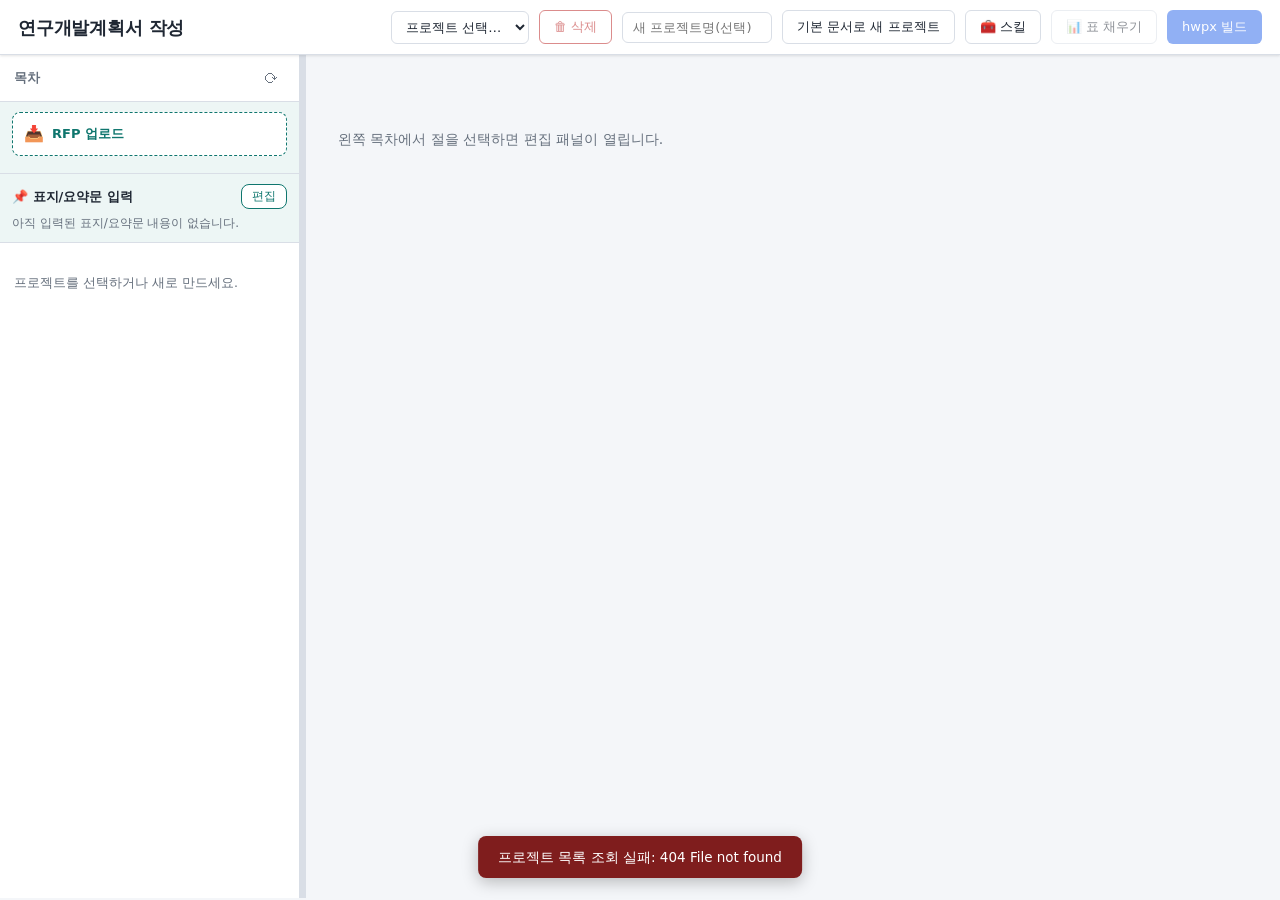
==== commit 750f10f1: "webapp: 표 채우기 버튼·2-3/3-4 자동화·목차 UI 개선 - tables/pipeline/main: 📊 '표 채우기' 버튼 — 작성된 md 표를 문서 기존 표에   한꺼" ====
--- a/webapp/frontend/index.html
+++ b/webapp/frontend/index.html
@@ -4,7 +4,7 @@
   <meta charset="utf-8" />
   <meta name="viewport" content="width=device-width, initial-scale=1" />
   <title>연구개발계획서 작성 웹서비스</title>
-  <link rel="stylesheet" href="styles.css?v=20260813a" />
+  <link rel="stylesheet" href="styles.css?v=20260814e" />
 </head>
 <body>
   <!-- 상단바 -->
@@ -22,6 +22,8 @@
       <button id="btn-new-project" class="btn btn-secondary">기본 문서로 새 프로젝트</button>
       <button id="btn-skills-open" class="btn btn-secondary"
               title="작성 노하우·규칙을 '스킬'로 저장해 두면, 대화창 질문과 관련된 스킬이 자동으로 적용됩니다">🧰 스킬</button>
+      <button id="btn-fill-tables" class="btn btn-secondary" disabled
+              title="모든 절에 작성된 표(마크다운)를 문서의 기존 표에 한꺼번에 채웁니다. 구조 재구성이라 수십 초 걸릴 수 있고, 실패 시 자동 복구됩니다.">📊 표 채우기</button>
       <button id="btn-build" class="btn btn-primary" disabled>hwpx 빌드</button>
       <span id="build-links" class="build-links hidden">
         <a id="link-download" class="link" href="#" target="_blank" rel="noopener">⬇ hwpx 다운로드</a>
@@ -65,6 +67,10 @@
         <p class="placeholder">프로젝트를 선택하거나 새로 만드세요.</p>
       </nav>
     </aside>
+
+    <!-- 좌우 폭 조절 손잡이(드래그) -->
+    <div class="col-resizer" id="col-resizer" role="separator" aria-orientation="vertical"
+         tabindex="0" title="드래그하여 목차 너비 조절 (더블클릭: 기본값)"></div>
 
     <!-- 우: 편집 패널 -->
     <section class="col-right" id="col-right">
@@ -285,10 +291,10 @@
         <div class="ovm-section">
           <div class="ov-label-row">
             <span class="ovm-section-title">정부출연금 (단위: 천원)</span>
+            <button id="btn-detail-sync" class="btn-mini2" type="button"
+                    title="8장 비목별 세부 사용계획 표를 참여기관 수만큼 복제하고 연구개발비 총액을 채웁니다(구조 변경, 수십 초 소요)">8장 세부표 기관수 반영</button>
             <button id="btn-budget-sync" class="btn-mini2" type="button"
                     title="8.1 지원·부담계획 표를 현재 단계 수에 맞춰 자동 재구성하고 채웁니다(구조 변경, 수십 초 소요)">8.1 표 단계 반영</button>
-            <button id="btn-detail-sync" class="btn-mini2" type="button"
-                    title="8장 비목별 세부 사용계획 표를 참여기관 수만큼 복제하고 연구개발비 총액을 채웁니다(구조 변경, 수십 초 소요)">8장 세부표 기관수 반영</button>
             <button id="btn-usage-sync" class="btn-mini2" type="button"
                     title="8.2 비목별 사용계획 총괄표(표1)를 참여기관 수만큼 복제·정리하고, 각 총괄표에 기관별 연차별 연구개발비 총액을 채웁니다(구조 변경, 수십 초 소요). 하위표(인건비·학생인건비)는 표별 AI로 채우세요.">8.2 총괄표 기관·연차 반영</button>
           </div>
@@ -496,6 +502,6 @@
   <!-- 토스트 -->
   <div id="toast" class="toast hidden"></div>
 
-  <script src="app.js?v=20260813a"></script>
+  <script src="app.js?v=20260814e"></script>
 </body>
 </html>
--- a/webapp/frontend/styles.css
+++ b/webapp/frontend/styles.css
@@ -123,11 +123,30 @@
 /* ---------- 레이아웃 2열 ---------- */
 .layout {
   display: grid;
-  grid-template-columns: 300px 1fr;
+  /* 좌(목차) · 드래그 손잡이 · 우(편집). 목차 폭은 --tree-w 로 드래그 조절. */
+  grid-template-columns: var(--tree-w, 300px) 6px 1fr;
   gap: 0;
   height: calc(100vh - 57px);
   min-height: 0;
 }
+.col-resizer {
+  cursor: col-resize;
+  background: var(--border);
+  position: relative;
+  z-index: 15;
+  transition: background .12s;
+}
+/* 손잡이 히트 영역을 넓혀 잡기 쉽게(보이는 폭은 그대로) */
+.col-resizer::after {
+  content: "";
+  position: absolute;
+  top: 0; bottom: 0; left: -4px; right: -4px;
+}
+.col-resizer:hover,
+.col-resizer.dragging { background: var(--primary); }
+body.col-resizing { cursor: col-resize; user-select: none; }
+body.col-resizing .col-left,
+body.col-resizing .col-right { pointer-events: none; }
 .col-left {
   background: var(--surface);
   border-right: 1px solid var(--border);
@@ -682,7 +701,8 @@
 .tree-leaf {
   display: flex;
   gap: 8px;
-  padding: 7px 12px 7px 30px;
+  /* 하위 절(1.1, 1.2 …)은 뒤로 들여쓴다(장 제목보다 뒤). */
+  padding: 7px 12px 7px 40px;
   cursor: pointer;
   font-size: 13px;
   border-left: 3px solid transparent;
@@ -693,7 +713,9 @@
   border-left-color: var(--primary);
   font-weight: 600;
 }
-.tree-leaf.chapter-leaf { padding-left: 12px; }
+/* 장 제목(1, 2 …)은 앞으로 내어쓴다(하위 절보다 앞) — 계층을 또렷하게. */
+.tree-leaf.chapter-leaf { padding-left: 8px; font-weight: 600; }
+.tree-leaf.chapter-leaf .tree-num { min-width: 18px; }
 .tree-title-txt {
   overflow: hidden;
   text-overflow: ellipsis;
@@ -788,6 +810,29 @@
   margin: 12px 0 6px;
 }
 .field-label:first-child { margin-top: 0; }
+
+/* ---------- 접기/펴기(②작성 프롬프트·③입력 제목 클릭) ---------- */
+.collapsible { cursor: pointer; user-select: none; }
+.collapsible::before {
+  content: "▾";
+  display: inline-block;
+  width: 1em;
+  margin-right: 2px;
+  font-size: 0.82em;
+  color: var(--text-muted);
+  transition: transform .12s;
+}
+.collapsible.collapsed::before { content: "▸"; }
+.collapsible:hover { color: var(--text); }
+/* 라벨 제목 → 바로 아래 내용 숨김 */
+.collapsed-content { display: none !important; }
+/* 섹션 제목만 남기고 본문 숨김 */
+.style-group.sec-collapsed > :not(.style-part-title),
+.reg-ref.sec-collapsed > :not(.reg-ref-head),
+.rfp-ref.sec-collapsed > :not(.rfp-ref-head),
+.chat-box.sec-collapsed > :not(.chat-head) { display: none; }
+/* 접힌 섹션 헤더는 아래 여백 축소 */
+.style-group.sec-collapsed { padding-bottom: 8px; }
 
 textarea {
   width: 100%;
